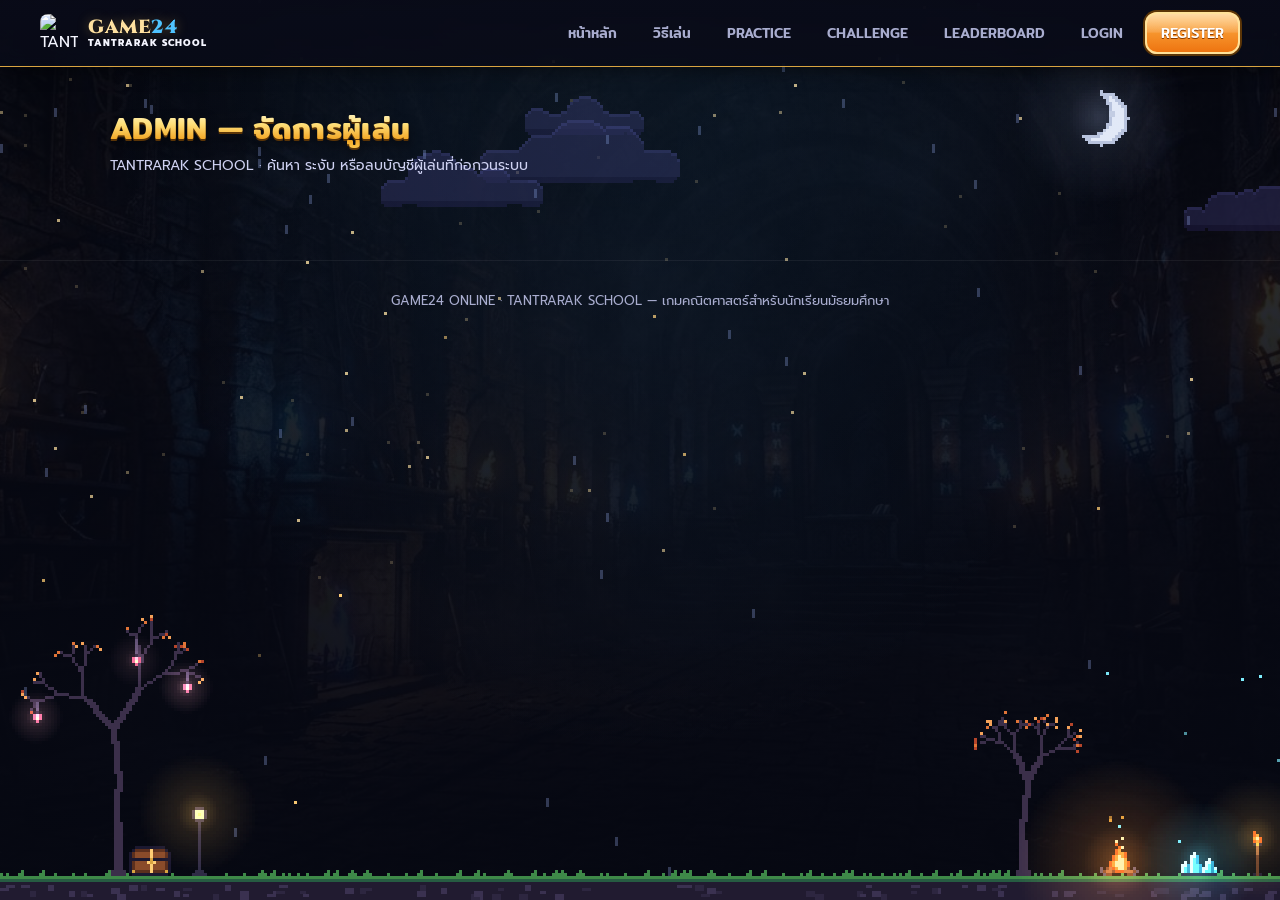
==== admin.html @ 3957d269 "Student sign-in by first name + student ID; close self sign-up - School-issued accounts (bulk-import" ====
<!DOCTYPE html>
<html lang="th">
<head>
<meta charset="UTF-8">
<meta name="viewport" content="width=device-width, initial-scale=1.0, maximum-scale=1.0, user-scalable=no">
<title>ADMIN — GAME24 ONLINE</title>
<meta name="robots" content="noindex, nofollow">
<link rel="icon" type="image/png" href="assets/favicon-32.png?v=3">
<link rel="preconnect" href="https://fonts.googleapis.com">
<link rel="preconnect" href="https://fonts.gstatic.com" crossorigin>
<link rel="stylesheet" href="https://fonts.googleapis.com/css2?family=Cinzel:wght@700;900&family=Mitr:wght@400;500;600&family=Prompt:wght@400;600&display=swap">
<link rel="stylesheet" href="css/style.css?v=2">
<link rel="stylesheet" href="css/responsive.css?v=2">
<link rel="stylesheet" href="css/fantasy.css?v=5">
<link rel="stylesheet" href="css/jewel.css?v=7">
</head>
<body>
  <nav class="site-nav">
    <div class="nav-inner">
      <a href="./" class="brand"><img src="assets/logo-64.png?v=3" alt="TANTRARAK SCHOOL" class="brand-logo"><span class="brand-textstack"><span class="brand-title">GAME<span>24</span></span><span class="brand-subtitle">TANTRARAK SCHOOL</span></span></a>
      <button class="nav-toggle" aria-label="เมนู"><span></span><span></span><span></span></button>
      <ul class="nav-menu">
        <li><a href="./">หน้าหลัก</a></li>
        <li><a href="guide">วิธีเล่น</a></li>
        <li><a href="practice">PRACTICE</a></li>
        <li><a href="challenge">CHALLENGE</a></li>
        <li><a href="ranking">LEADERBOARD</a></li>
        <li><a href="login">LOGIN</a></li>
        <li><a href="register" class="nav-cta">REGISTER</a></li>
      </ul>
    </div>
  </nav>

  <main class="container" style="padding-top:40px; padding-bottom:60px;">
    <h1 class="section-title shimmer-text" style="text-align:left; margin-bottom:4px;">ADMIN — จัดการผู้เล่น</h1>
    <p class="section-sub" style="text-align:left; margin-bottom:24px;">TANTRARAK SCHOOL · ค้นหา ระงับ หรือลบบัญชีผู้เล่นที่ก่อกวนระบบ</p>

    <div id="admin-gate" class="auth-note hidden" style="max-width:520px;"></div>

    <section id="admin-panel" class="panel hidden">
      <div class="season-toolbar">
        <div>
          <span class="admin-count">ซีซันปัจจุบัน: <strong id="season-number">-</strong></span>
          <span class="admin-count" id="season-started" style="margin-left:12px;"></span>
        </div>
        <button id="new-season-btn" class="btn btn-danger btn-sm">🔄 เริ่มซีซันใหม่ (ล้างคะแนน)</button>
      </div>

      <div class="admin-toolbar">
        <input type="text" id="admin-search" placeholder="ค้นหาชื่อผู้เล่น...">
        <span class="admin-count">ทั้งหมด <strong id="admin-count">0</strong> คน</span>
      </div>
      <div id="admin-list" class="admin-list"></div>
    </section>
  </main>

  <div id="profile-modal" class="modal-overlay hidden">
    <div class="modal-box">
      <button id="profile-modal-close" class="modal-close" type="button" aria-label="ปิด">✕</button>

      <div class="field">
        <label for="profile-name-input">ชื่อผู้เล่น</label>
        <div style="display:flex; gap:8px;">
          <input type="text" id="profile-name-input">
          <button id="profile-name-save" class="btn btn-primary btn-sm" type="button">บันทึก</button>
        </div>
      </div>
      <p class="admin-meta" id="profile-modal-meta"></p>

      <h3 class="profile-modal-subhead">สรุปสถิติ (ซีซันนี้)</h3>
      <div class="complete-stats" id="profile-modal-summary"></div>

      <h3 class="profile-modal-subhead">🏅 เหรียญตรา</h3>
      <div class="badges-row" id="profile-modal-badges"></div>

      <h3 class="profile-modal-subhead">🕑 เกมล่าสุด</h3>
      <div class="history-list" id="profile-modal-history"></div>
    </div>
  </div>

  <footer class="site-footer">
    GAME24 ONLINE · TANTRARAK SCHOOL — เกมคณิตศาสตร์สำหรับนักเรียนมัธยมศึกษา
  </footer>

  <script src="https://unpkg.com/@supabase/supabase-js@2"></script>
  <script src="js/supabaseClient.js"></script>
  <script src="js/ui.js"></script>
  <script src="js/auth.js?v=5"></script>
  <script src="js/history.js?v=3"></script>
  <script src="js/admin.js"></script>
  <script>
    UI24.initNav();
    Auth24.renderNavAuthState();

    (async () => {
      const gateEl = document.getElementById('admin-gate');
      const panelEl = document.getElementById('admin-panel');
      const user = await Admin24.guardAdminPage(gateEl, panelEl);
      if (!user) return;

      const listEl = document.getElementById('admin-list');
      const searchEl = document.getElementById('admin-search');
      const countEl = document.getElementById('admin-count');
      const seasonNumberEl = document.getElementById('season-number');
      const seasonStartedEl = document.getElementById('season-started');
      const newSeasonBtn = document.getElementById('new-season-btn');
      let currentRows = [];
      let currentSeason = 1;
      let profileModalUserId = null;

      const profileModal = document.getElementById('profile-modal');
      const profileNameInput = document.getElementById('profile-name-input');
      const profileNameSaveBtn = document.getElementById('profile-name-save');
      const profileModalMeta = document.getElementById('profile-modal-meta');
      const profileModalSummary = document.getElementById('profile-modal-summary');
      const profileModalBadges = document.getElementById('profile-modal-badges');
      const profileModalHistory = document.getElementById('profile-modal-history');

      async function openProfileModal(row) {
        profileModalUserId = row.id;
        profileNameInput.value = row.name;
        const joined = new Date(row.created_at).toLocaleDateString('th-TH');
        profileModalMeta.textContent = `${row.classroom || '-'} · ${row.school} · สมัคร ${joined}`;
        profileModalSummary.innerHTML = '';
        profileModalBadges.innerHTML = '';
        profileModalHistory.innerHTML = '<p class="leaderboard-note">กำลังโหลด...</p>';
        profileModal.classList.remove('hidden');

        const rows = await History24.fetchHistory(row.id, 50);
        History24.renderSummary(profileModalSummary, rows);
        History24.renderBadges(profileModalBadges, History24.computeBadges(rows));
        History24.renderHistory(profileModalHistory, rows);
      }

      function closeProfileModal() {
        profileModal.classList.add('hidden');
        profileModalUserId = null;
      }

      document.getElementById('profile-modal-close').addEventListener('click', closeProfileModal);
      profileModal.addEventListener('click', e => {
        if (e.target === profileModal) closeProfileModal();
      });

      profileNameSaveBtn.addEventListener('click', async () => {
        if (!profileModalUserId) return;
        const result = await Admin24.updateProfileName(profileModalUserId, profileNameInput.value);
        if (result.ok) {
          closeProfileModal();
          refresh();
        } else {
          alert(result.message || 'แก้ไขชื่อไม่สำเร็จ');
        }
      });

      async function refreshSeason() {
        const info = await Admin24.getSeasonInfo();
        currentSeason = info.current_season;
        seasonNumberEl.textContent = currentSeason;
        seasonStartedEl.textContent = info.season_started_at
          ? `เริ่มเมื่อ ${new Date(info.season_started_at).toLocaleDateString('th-TH')}`
          : '';
      }

      newSeasonBtn.addEventListener('click', async () => {
        const confirmed = confirm(
          `ยืนยันเริ่มซีซันใหม่?\nกระดาน Leaderboard และคะแนนสะสมของทุกคนจะรีเซ็ตเป็น 0 ทันที (ประวัติคะแนนซีซันเก่ายังเก็บไว้ในระบบ ไม่ถูกลบ)`
        );
        if (!confirmed) return;
        const ok = await Admin24.startNewSeason(currentSeason);
        if (ok) {
          await refreshSeason();
          alert(`เริ่มซีซัน ${currentSeason + 1} แล้ว`);
        } else {
          alert('เริ่มซีซันใหม่ไม่สำเร็จ');
        }
      });

      refreshSeason();

      async function refresh() {
        currentRows = await Admin24.loadUsers(searchEl.value.trim());
        countEl.textContent = currentRows.length;
        Admin24.renderUsers(listEl, currentRows, {
          onView: row => openProfileModal(row),
          onToggleBan: async row => {
            const ok = await Admin24.toggleBan(row.id, row.is_banned);
            if (ok) refresh();
            else alert('เปลี่ยนสถานะไม่สำเร็จ');
          },
          onDelete: async row => {
            const confirmed = confirm(`ยืนยันลบบัญชี "${row.name}" ถาวร?\nการกระทำนี้ไม่สามารถย้อนกลับได้`);
            if (!confirmed) return;
            const result = await Admin24.deleteUserPermanently(row.id);
            if (result.ok) refresh();
            else alert(result.message || 'ลบไม่สำเร็จ');
          }
        }, user.id);
      }

      let debounceId;
      searchEl.addEventListener('input', () => {
        clearTimeout(debounceId);
        debounceId = setTimeout(refresh, 250);
      });

      refresh();
    })();
  </script>
  <script src="js/pixel-fx.js?v=2" defer></script>
</body>
</html>
---- css/style.css ----
/* style.css — global styles, nav, home page, shared components */
:root {
  --bg: #0f1226;
  --bg-soft: #161a3a;
  --surface: #1d2148;
  --surface-2: #262b5c;
  --primary: #7c5cff;
  --primary-2: #4fd1ff;
  --accent: #ffb347;
  --success: #35d68a;
  --danger: #ff5c7a;
  --text: #f4f5ff;
  --text-dim: #a9adcf;
  --radius: 16px;
  --radius-sm: 10px;
  --shadow: 0 10px 30px rgba(0, 0, 0, 0.35);
  --font: 'Segoe UI', Tahoma, 'Leelawadee UI', Arial, sans-serif;
}

* {
  margin: 0;
  padding: 0;
  box-sizing: border-box;
}

html, body {
  min-height: 100%;
}

body {
  font-family: var(--font);
  background: radial-gradient(circle at top, var(--bg-soft), var(--bg) 65%);
  color: var(--text);
  line-height: 1.5;
}

a {
  color: inherit;
  text-decoration: none;
}

.hidden {
  display: none !important;
}

.container {
  max-width: 1100px;
  margin: 0 auto;
  padding: 0 20px;
}

/* ---------- Nav ---------- */
.site-nav {
  position: sticky;
  top: 0;
  z-index: 50;
  background: rgba(15, 18, 38, 0.85);
  backdrop-filter: blur(10px);
  border-bottom: 1px solid rgba(255, 255, 255, 0.06);
}

.nav-inner {
  max-width: 1240px;
  margin: 0 auto;
  padding: 14px 20px;
  display: flex;
  align-items: center;
  justify-content: space-between;
  flex-wrap: wrap;
  row-gap: 8px;
}

.brand {
  display: flex;
  align-items: center;
  gap: 10px;
}

.brand-logo {
  width: 38px;
  height: 38px;
  border-radius: 8px;
  flex-shrink: 0;
}

.brand-textstack {
  display: flex;
  flex-direction: column;
  line-height: 1.15;
}

.brand-title {
  font-size: 19px;
  font-weight: 900;
  letter-spacing: 0.5px;
  color: var(--primary-2);
}

.brand-title span {
  color: var(--accent);
}

.brand-subtitle {
  font-size: 9.5px;
  font-weight: 800;
  letter-spacing: 1px;
  color: var(--text);
  white-space: nowrap;
}

.nav-toggle {
  display: none;
  flex-direction: column;
  justify-content: center;
  align-items: center;
  gap: 5px;
  background: none;
  border: none;
  cursor: pointer;
  padding: 10px;
  min-width: 44px;
  min-height: 44px;
}

.nav-toggle span {
  width: 24px;
  height: 2px;
  background: var(--text);
  border-radius: 2px;
  transition: transform 0.2s, opacity 0.2s;
}

.nav-menu {
  display: flex;
  align-items: center;
  flex-wrap: wrap;
  gap: 8px;
  list-style: none;
}

.nav-menu a {
  padding: 8px 14px;
  border-radius: var(--radius-sm);
  font-weight: 600;
  font-size: 14px;
  color: var(--text-dim);
  white-space: nowrap;
  transition: background 0.15s, color 0.15s;
}

.nav-menu a:hover,
.nav-menu a.active {
  background: var(--surface-2);
  color: var(--text);
}

.nav-menu a.nav-cta {
  background: linear-gradient(90deg, var(--primary), var(--primary-2));
  color: #0f1226;
}

/* ---------- Buttons ---------- */
.btn {
  display: inline-flex;
  align-items: center;
  justify-content: center;
  gap: 8px;
  padding: 12px 26px;
  font-size: 15px;
  font-weight: 700;
  border: none;
  border-radius: 999px;
  cursor: pointer;
  transition: transform 0.12s ease, box-shadow 0.12s ease, opacity 0.12s ease;
}

.btn:active {
  transform: scale(0.96);
}

.btn:disabled {
  opacity: 0.4;
  cursor: not-allowed;
  transform: none;
}

.btn-primary {
  background: linear-gradient(90deg, var(--primary), var(--primary-2));
  color: #0f1226;
  box-shadow: 0 8px 20px rgba(124, 92, 255, 0.35);
}

.btn-primary:hover:not(:disabled) {
  box-shadow: 0 10px 26px rgba(124, 92, 255, 0.5);
}

.btn-outline {
  background: transparent;
  border: 2px solid var(--surface-2);
  color: var(--text);
}

.btn-outline:hover:not(:disabled) {
  border-color: var(--primary);
}

.btn-ghost {
  background: var(--surface);
  color: var(--text);
}

.btn-danger {
  background: linear-gradient(90deg, #ff5c7a, #ff8a5c);
  color: #1a0b10;
}

/* ---------- Home hero ---------- */
.hero {
  text-align: center;
  padding: 70px 20px 40px;
}

.hero-badge {
  display: inline-block;
  padding: 6px 16px;
  border-radius: 999px;
  background: var(--surface);
  color: var(--primary-2);
  font-weight: 700;
  font-size: 13px;
  letter-spacing: 1px;
  margin-bottom: 18px;
}

.hero h1 {
  font-size: clamp(36px, 7vw, 64px);
  font-weight: 900;
  line-height: 1.1;
  margin-bottom: 14px;
}

.hero h1 .accent {
  background: linear-gradient(90deg, var(--primary-2), var(--accent));
  -webkit-background-clip: text;
  background-clip: text;
  color: transparent;
}

.hero p {
  color: var(--text-dim);
  font-size: clamp(15px, 2.4vw, 18px);
  max-width: 560px;
  margin: 0 auto 30px;
}

#school-name {
  color: var(--primary-2);
  font-weight: 800;
  letter-spacing: 1px;
  font-size: 15px;
  margin-bottom: 4px;
}

.score-card {
  max-width: 480px;
  margin: 0 auto 40px;
  background: var(--surface);
  border: 1px solid rgba(124, 92, 255, 0.3);
  border-radius: var(--radius);
  padding: 20px 24px;
  box-shadow: var(--shadow);
}

.score-card-header {
  display: flex;
  align-items: center;
  justify-content: space-between;
  font-weight: 700;
  font-size: 14px;
  margin-bottom: 16px;
}

.score-card-season {
  font-size: 11px;
  font-weight: 800;
  letter-spacing: 0.5px;
  color: var(--primary-2);
  background: rgba(124, 92, 255, 0.15);
  padding: 4px 10px;
  border-radius: 999px;
}

.score-card-stats {
  display: grid;
  grid-template-columns: repeat(3, 1fr);
  gap: 10px;
}

.score-card-stat {
  background: var(--bg-soft);
  border-radius: var(--radius-sm);
  padding: 12px 6px;
  text-align: center;
}

.scs-value {
  display: block;
  font-size: 20px;
  font-weight: 900;
  color: var(--accent);
}

.scs-label {
  display: block;
  font-size: 10px;
  color: var(--text-dim);
  margin-top: 4px;
}

.hero-actions {
  display: flex;
  gap: 14px;
  justify-content: center;
  flex-wrap: wrap;
}

/* ---------- Mode cards ---------- */
.mode-grid {
  display: grid;
  grid-template-columns: repeat(2, 1fr);
  gap: 20px;
  padding: 20px 0 60px;
}

.mode-card {
  background: var(--surface);
  border-radius: var(--radius);
  padding: 28px;
  box-shadow: var(--shadow);
  border: 1px solid rgba(255, 255, 255, 0.05);
  transition: transform 0.15s ease, border-color 0.15s ease;
  display: flex;
  flex-direction: column;
  gap: 10px;
}

.mode-card:hover {
  transform: translateY(-4px);
  border-color: var(--primary);
}

.mode-card .icon {
  font-size: 34px;
}

.mode-card h3 {
  font-size: 22px;
}

.mode-card p {
  color: var(--text-dim);
  font-size: 14px;
  flex-grow: 1;
}

/* ---------- Section titles ---------- */
/* ---------- Shimmer heading effect ---------- */
.shimmer-text {
  background: linear-gradient(
    100deg,
    var(--text) 30%,
    var(--primary-2) 45%,
    var(--accent) 50%,
    var(--primary-2) 55%,
    var(--text) 70%
  );
  background-size: 250% auto;
  -webkit-background-clip: text;
  background-clip: text;
  color: transparent;
  animation: shimmer-sweep-kf 4.5s linear infinite;
}

@keyframes shimmer-sweep-kf {
  to { background-position: -250% center; }
}

@media (prefers-reduced-motion: reduce) {
  .shimmer-text {
    animation: none;
    background: none;
    -webkit-text-fill-color: currentColor;
    color: var(--text);
  }
}

.section-title {
  font-size: clamp(22px, 4vw, 30px);
  font-weight: 800;
  text-align: center;
  margin-bottom: 6px;
}

.section-sub {
  text-align: center;
  color: var(--text-dim);
  margin-bottom: 30px;
  font-size: 14px;
}

/* ---------- Features strip ---------- */
.feature-grid {
  display: grid;
  grid-template-columns: repeat(4, 1fr);
  gap: 16px;
  padding-bottom: 60px;
}

.feature-item {
  background: var(--surface);
  border-radius: var(--radius-sm);
  padding: 20px;
  text-align: center;
  border: 1px solid rgba(255, 255, 255, 0.05);
}

.feature-item .icon {
  font-size: 26px;
  margin-bottom: 8px;
}

.feature-item h4 {
  font-size: 15px;
  margin-bottom: 4px;
}

.feature-item p {
  font-size: 12px;
  color: var(--text-dim);
}

/* ---------- Footer ---------- */
.site-footer {
  text-align: center;
  padding: 30px 20px;
  color: var(--text-dim);
  font-size: 13px;
  border-top: 1px solid rgba(255, 255, 255, 0.06);
}

/* ---------- Auth gate (login-first home screen) ---------- */
.auth-gate-overlay {
  position: fixed;
  inset: 0;
  display: flex;
  align-items: center;
  justify-content: center;
  background: var(--bg);
  z-index: 100;
}

.auth-gate-spinner {
  width: 36px;
  height: 36px;
  border-radius: 50%;
  border: 3px solid var(--surface-2);
  border-top-color: var(--primary);
  animation: gate-spin 0.7s linear infinite;
}

@keyframes gate-spin {
  to { transform: rotate(360deg); }
}

.gate-wrap {
  min-height: 100vh;
  display: flex;
  align-items: center;
  justify-content: center;
  padding: 24px 16px;
}

.gate-card {
  width: 100%;
  max-width: 380px;
  background: var(--surface);
  border-radius: var(--radius);
  padding: 32px 26px;
  box-shadow: var(--shadow);
  text-align: center;
}

.gate-logo-img {
  width: 76px;
  height: 76px;
  margin: 0 auto 12px;
  display: block;
  border-radius: 16px;
}

.gate-logo {
  font-size: 30px;
  font-weight: 900;
  letter-spacing: 0.5px;
  color: var(--text);
}

.gate-logo .accent {
  background: linear-gradient(90deg, var(--primary-2), var(--accent));
  -webkit-background-clip: text;
  background-clip: text;
  color: transparent;
}

.gate-school {
  color: var(--primary-2);
  font-weight: 700;
  font-size: 13px;
  letter-spacing: 1px;
  margin-top: 4px;
}

.gate-sub {
  color: var(--text-dim);
  font-size: 13px;
  margin: 6px 0 22px;
}

.gate-card .field {
  text-align: left;
}

/* ---------- Auth forms ---------- */
.auth-wrap {
  max-width: 420px;
  margin: 60px auto;
  background: var(--surface);
  border-radius: var(--radius);
  padding: 34px;
  box-shadow: var(--shadow);
}

.auth-wrap h2 {
  font-size: 26px;
  margin-bottom: 6px;
  text-align: center;
}

.auth-wrap .auth-sub {
  text-align: center;
  color: var(--text-dim);
  font-size: 13px;
  margin-bottom: 24px;
}

.field {
  margin-bottom: 16px;
}

.field label {
  display: block;
  font-size: 13px;
  font-weight: 600;
  color: var(--text-dim);
  margin-bottom: 6px;
}

.field input,
.field select {
  width: 100%;
  padding: 13px 14px;
  border-radius: var(--radius-sm);
  border: 1px solid var(--surface-2);
  background: var(--bg-soft);
  color: var(--text);
  font-size: 16px; /* 16px+ stops iOS Safari auto-zooming the page on focus */
}

.field input:focus,
.field select:focus {
  outline: none;
  border-color: var(--primary);
}

.auth-note {
  margin-top: 18px;
  padding: 12px 14px;
  border-radius: var(--radius-sm);
  background: rgba(124, 92, 255, 0.12);
  color: var(--primary-2);
  font-size: 12.5px;
  text-align: center;
}

.auth-switch {
  text-align: center;
  margin-top: 16px;
  font-size: 13px;
  color: var(--text-dim);
}

.auth-switch a {
  color: var(--primary-2);
  font-weight: 700;
}

.auth-note-error {
  background: rgba(255, 92, 122, 0.14);
  color: var(--danger);
}

/* ---------- Admin ---------- */
.btn-sm {
  padding: 8px 16px;
  font-size: 13px;
}

.season-toolbar {
  display: flex;
  align-items: center;
  justify-content: space-between;
  gap: 14px;
  flex-wrap: wrap;
  margin-bottom: 18px;
  padding-bottom: 18px;
  border-bottom: 1px solid rgba(255, 255, 255, 0.08);
}

.admin-toolbar {
  display: flex;
  align-items: center;
  justify-content: space-between;
  gap: 14px;
  margin-bottom: 20px;
  flex-wrap: wrap;
}

.admin-toolbar input {
  flex: 1;
  min-width: 220px;
  padding: 13px 14px;
  border-radius: var(--radius-sm);
  border: 1px solid var(--surface-2);
  background: var(--bg-soft);
  color: var(--text);
  font-size: 16px;
}

.admin-toolbar input:focus {
  outline: none;
  border-color: var(--primary);
}

.admin-count {
  font-size: 13px;
  color: var(--text-dim);
  white-space: nowrap;
}

.admin-count strong {
  color: var(--text);
}

.admin-list {
  display: flex;
  flex-direction: column;
  gap: 10px;
}

.admin-row {
  display: flex;
  align-items: center;
  justify-content: space-between;
  gap: 16px;
  background: var(--bg-soft);
  border-radius: var(--radius-sm);
  padding: 14px 18px;
  border: 1px solid rgba(255, 255, 255, 0.05);
  flex-wrap: wrap;
}

.admin-row.banned {
  border-color: rgba(255, 92, 122, 0.4);
  background: rgba(255, 92, 122, 0.06);
}

.admin-name {
  font-weight: 700;
  font-size: 15px;
  display: flex;
  align-items: center;
  gap: 8px;
}

.admin-meta {
  font-size: 12px;
  color: var(--text-dim);
  margin-top: 4px;
}

.admin-actions {
  display: flex;
  gap: 8px;
  flex-wrap: wrap;
}

.tag {
  font-size: 10px;
  font-weight: 800;
  padding: 3px 8px;
  border-radius: 999px;
  letter-spacing: 0.5px;
}

.tag-admin {
  background: rgba(124, 92, 255, 0.2);
  color: var(--primary-2);
}

.tag-banned {
  background: rgba(255, 92, 122, 0.2);
  color: var(--danger);
}

.admin-empty {
  text-align: center;
  color: var(--text-dim);
  padding: 30px 0;
}

/* ---------- Leaderboard ---------- */
.leaderboard-wrap {
  max-width: 780px;
  margin: 0 auto;
  padding-bottom: 60px;
}

.leaderboard-filters {
  display: flex;
  gap: 10px;
  justify-content: center;
  margin-bottom: 24px;
  flex-wrap: wrap;
}

.leaderboard-filters select,
.leaderboard-filters input {
  padding: 11px 14px;
  border-radius: var(--radius-sm);
  border: 1px solid var(--surface-2);
  background: var(--surface);
  color: var(--text);
  font-size: 16px;
}

.leaderboard-filters input {
  min-width: 200px;
}

.leaderboard-filters input:focus {
  outline: none;
  border-color: var(--primary);
}

.live-indicator {
  display: flex;
  align-items: center;
  justify-content: center;
  gap: 7px;
  font-size: 11.5px;
  color: var(--text-dim);
  margin-bottom: 16px;
}

.live-dot {
  width: 7px;
  height: 7px;
  border-radius: 50%;
  background: var(--success);
  animation: live-dot-pulse-kf 1.6s ease-in-out infinite;
}

@keyframes live-dot-pulse-kf {
  0%, 100% { opacity: 1; box-shadow: 0 0 0 0 rgba(53, 214, 138, 0.5); }
  50% { opacity: 0.6; box-shadow: 0 0 0 4px rgba(53, 214, 138, 0); }
}

@media (prefers-reduced-motion: reduce) {
  .live-dot { animation: none; }
}

.leaderboard-list {
  display: flex;
  flex-direction: column;
  gap: 10px;
  transition: opacity 0.15s ease;
}

.leaderboard-list.leaderboard-fading {
  opacity: 0;
}

.rank-row {
  display: grid;
  grid-template-columns: 50px 1fr auto;
  align-items: center;
  gap: 14px;
  background: var(--surface);
  border-radius: var(--radius-sm);
  padding: 14px 18px;
  border: 1px solid rgba(255, 255, 255, 0.05);
  transition: transform 0.15s ease, border-color 0.15s ease;
}

.rank-row:hover {
  transform: translateY(-2px) translateX(2px);
  border-color: rgba(124, 92, 255, 0.35);
}

.rank-row.rank-enter {
  animation: rank-enter-kf 0.45s ease both;
}

@keyframes rank-enter-kf {
  from { opacity: 0; transform: translateY(14px); }
  to { opacity: 1; transform: translateY(0); }
}

.rank-row .rank {
  font-weight: 900;
  font-size: 18px;
  color: var(--text-dim);
  text-align: center;
}

.rank-row.top-1 .rank { color: #ffd447; }
.rank-row.top-2 .rank { color: #d6d6e6; }
.rank-row.top-3 .rank { color: #e0a06b; }

.rank-row.top-1 {
  border-color: rgba(255, 212, 71, 0.5);
  box-shadow: 0 0 0 1px rgba(255, 212, 71, 0.2);
  animation: rank-enter-kf 0.45s ease both, top1-glow-kf 2.4s ease-in-out 0.5s infinite;
}

@keyframes top1-glow-kf {
  0%, 100% { box-shadow: 0 0 0 1px rgba(255, 212, 71, 0.2); }
  50% { box-shadow: 0 0 0 1px rgba(255, 212, 71, 0.45), 0 0 16px rgba(255, 212, 71, 0.25); }
}

@media (prefers-reduced-motion: reduce) {
  .rank-row.rank-enter,
  .rank-row.top-1 {
    animation: none;
  }
}

.rank-name {
  font-weight: 700;
  font-size: 15px;
}

.rank-class {
  font-size: 12px;
  color: var(--text-dim);
}

.rank-score {
  font-weight: 800;
  font-size: 17px;
  color: var(--primary-2);
}

/* ---------- Modal (admin profile viewer) ---------- */
.modal-overlay {
  position: fixed;
  inset: 0;
  background: rgba(6, 8, 20, 0.72);
  display: flex;
  align-items: center;
  justify-content: center;
  padding: 20px;
  z-index: 200;
}

.modal-box {
  position: relative;
  width: 100%;
  max-width: 520px;
  max-height: 85vh;
  overflow-y: auto;
  background: var(--surface);
  border-radius: var(--radius);
  padding: 28px 24px 24px;
  box-shadow: var(--shadow);
}

.modal-close {
  position: absolute;
  top: 14px;
  right: 14px;
  width: 32px;
  height: 32px;
  border-radius: 50%;
  border: none;
  background: var(--bg-soft);
  color: var(--text);
  font-size: 15px;
  cursor: pointer;
}

.modal-close:hover {
  background: var(--surface-2);
}

.profile-modal-subhead {
  font-size: 14px;
  color: var(--primary-2);
  margin-bottom: 10px;
}

/* ---------- Badges & history ---------- */
.badges-row {
  display: flex;
  flex-wrap: wrap;
  gap: 10px;
}

.badge-chip {
  display: flex;
  align-items: center;
  gap: 10px;
  background: var(--bg-soft);
  border: 1px solid rgba(255, 212, 71, 0.3);
  border-radius: 999px;
  padding: 6px 16px 6px 6px;
  font-size: 13px;
  font-weight: 700;
}

.badge-icon {
  font-size: 18px;
}

.badge-icon-img {
  width: 34px;
  height: 34px;
  border-radius: 50%;
  display: block;
  flex-shrink: 0;
}

.history-list {
  display: flex;
  flex-direction: column;
  gap: 8px;
}

.history-row {
  display: flex;
  align-items: center;
  gap: 16px;
  background: var(--bg-soft);
  border-radius: var(--radius-sm);
  padding: 12px 16px;
}

.history-score {
  font-size: 20px;
  font-weight: 900;
  color: var(--primary-2);
  min-width: 70px;
}

.history-meta {
  font-size: 12.5px;
  color: var(--text-dim);
  line-height: 1.6;
}

.history-date {
  font-size: 11px;
  opacity: 0.8;
}

.leaderboard-note {
  text-align: center;
  color: var(--text-dim);
  font-size: 12.5px;
  margin-top: 20px;
}
---- css/fantasy.css ----
/* fantasy.css — ornate fantasy-RPG theme layer, loaded after style.css/game.css.
   Restyles the existing components in place (same class names) rather than
   replacing them, so every page picks this up automatically. Character/frame
   art is added incrementally as more assets arrive — see .mascot-lion below;
   pages without an asset yet just keep the CSS-only ornate look. */

:root {
  --bg: #090c1a;
  --bg-soft: #10142c;
  --surface: rgba(24, 29, 58, 0.82);
  --surface-2: rgba(35, 41, 78, 0.9);
  --primary: #6f8cff;
  --primary-2: #4fc3ff;
  --accent: #ffc857;
  --gold-deep: #d9a441;
  --gold-bright: #ffe1a0;
  --gem-blue: #4fc3ff;
  --font-display: 'Cinzel', var(--font);
}

/* ---------- Fantasy background, fixed behind every page ---------- */
body {
  position: relative;
  background: var(--bg);
}

body::before {
  content: '';
  position: fixed;
  inset: 0;
  z-index: -2;
  background-image:
    linear-gradient(180deg, rgba(6, 8, 18, 0.78), rgba(6, 8, 18, 0.92) 55%, rgba(6, 8, 18, 0.98)),
    url('../assets/bg-fantasy-main.jpg');
  background-size: cover;
  background-position: center;
  background-repeat: no-repeat;
  background-attachment: fixed;
}

body::after {
  content: '';
  position: fixed;
  inset: 0;
  z-index: -1;
  background: radial-gradient(ellipse at 50% 0%, rgba(79, 195, 255, 0.08), transparent 60%);
  pointer-events: none;
}

/* ---------- Display font on headings ---------- */
h1, h2, h3,
.brand-title,
.hero h1,
.section-title,
.gate-logo,
.panel h2,
.stat-label,
.lv-name,
.cs-label,
.level-tag,
.badge-chip {
  font-family: var(--font-display);
  letter-spacing: 0.5px;
}

/* ---------- Gem-frame border utility ----------
   Used on cards, panels, buttons: a slim gold/sapphire gradient ring
   standing in for the illustrated gem-corner frame until that asset
   is dropped in — swap the gradient stops for a border-image later
   without touching the layout. */
.gem-frame,
.panel,
.mode-card,
.score-card,
.auth-wrap,
.gate-card,
.rank-row,
.admin-row,
.modal-box,
.stat-chip,
.complete-stat,
.level-btn,
.number-card,
.badge-chip,
.history-row,
.guide-mode-card,
.guide-level-row,
.guide-num {
  position: relative;
  border: 1px solid transparent;
  background-image:
    linear-gradient(var(--surface), var(--surface)),
    linear-gradient(135deg, var(--gold-bright), var(--gem-blue) 45%, var(--gold-deep) 75%, var(--gold-bright));
  background-origin: border-box;
  background-clip: padding-box, border-box;
}

.mode-card,
.panel,
.auth-wrap,
.gate-card,
.modal-box {
  box-shadow: 0 14px 40px rgba(0, 0, 0, 0.55), 0 0 0 1px rgba(217, 164, 65, 0.15);
}

.panel, .mode-card, .gate-card {
  overflow: visible;
}

/* ---------- Nav: ornate banner ---------- */
.site-nav {
  background: linear-gradient(180deg, rgba(9, 11, 24, 0.94), rgba(9, 11, 24, 0.86));
  border-bottom: none;
  box-shadow: 0 1px 0 var(--gold-deep), 0 4px 18px rgba(0, 0, 0, 0.45);
}

.brand-title {
  color: var(--gold-bright);
  text-shadow: 0 0 12px rgba(255, 200, 87, 0.35);
}

.brand-title span {
  color: var(--gem-blue);
}

.nav-menu a.active,
.nav-menu a:hover {
  background: rgba(217, 164, 65, 0.14);
  color: var(--gold-bright);
}

.nav-menu a.nav-cta {
  background: linear-gradient(90deg, var(--gold-deep), var(--gold-bright));
  color: #241705;
  box-shadow: 0 0 14px rgba(255, 200, 87, 0.3);
}

/* ---------- Buttons: gold/sapphire gem style ---------- */
.btn-primary {
  background: linear-gradient(90deg, var(--gold-deep), var(--gold-bright));
  color: #241705;
  box-shadow: 0 8px 20px rgba(217, 164, 65, 0.35), inset 0 0 0 1px rgba(255, 255, 255, 0.35);
}

.btn-primary:hover:not(:disabled) {
  box-shadow: 0 10px 26px rgba(217, 164, 65, 0.5), inset 0 0 0 1px rgba(255, 255, 255, 0.45);
}

.btn-outline {
  background: rgba(24, 29, 58, 0.6);
  border: 2px solid var(--gold-deep);
  color: var(--gold-bright);
}

.btn-outline:hover:not(:disabled) {
  border-color: var(--gold-bright);
  box-shadow: 0 0 14px rgba(255, 200, 87, 0.25);
}

/* Three explicit layers (tint, solid surface, border gradient) with matching
   background-clip — the 2-layer version left the padding-box area showing
   almost-transparent tint straight over the border gradient underneath it,
   which read as one solid bright block instead of a tinted dark card. */
.level-btn.selected {
  border-color: var(--gem-blue);
  color: var(--gem-blue);
  background-image:
    linear-gradient(rgba(79, 195, 255, 0.25), rgba(79, 195, 255, 0.25)),
    linear-gradient(var(--surface), var(--surface)),
    linear-gradient(135deg, var(--gold-bright), var(--gem-blue) 45%, var(--gold-deep) 75%, var(--gold-bright));
  background-origin: border-box;
  background-clip: padding-box, padding-box, border-box;
}

.rank-row.top-1 {
  background-image:
    linear-gradient(rgba(255, 212, 71, 0.14), rgba(255, 212, 71, 0.14)),
    linear-gradient(var(--surface), var(--surface)),
    linear-gradient(135deg, var(--gold-bright), var(--gem-blue) 45%, var(--gold-deep) 75%, var(--gold-bright));
  background-origin: border-box;
  background-clip: padding-box, padding-box, border-box;
}

/* ---------- Section emblem icons ---------- */
.page-icon {
  display: block;
  width: 68px;
  height: 68px;
  margin: 0 auto 12px;
  filter: drop-shadow(0 8px 14px rgba(0, 0, 0, 0.55));
}

.mode-card .icon img,
.guide-mode-card .icon img {
  width: 44px;
  height: 44px;
  filter: drop-shadow(0 6px 10px rgba(0, 0, 0, 0.5));
}

.guide-badge-list {
  padding-left: 0 !important;
}

.guide-badge-list li {
  display: flex;
  align-items: center;
  gap: 10px;
  list-style: none;
  margin-bottom: 6px;
}

.guide-badge-list img {
  width: 28px;
  height: 28px;
  flex-shrink: 0;
}

.heading-flanked {
  display: flex;
  align-items: center;
  justify-content: center;
  gap: 10px;
  flex-wrap: wrap;
  font-size: clamp(26px, 5.5vw, 52px) !important;
}

.page-icon-inline {
  width: clamp(22px, 4vw, 44px);
  height: clamp(22px, 4vw, 44px);
  flex-shrink: 0;
  filter: drop-shadow(0 6px 10px rgba(0, 0, 0, 0.5));
}
---- css/jewel.css ----
/* jewel.css — glossy "jewel + gold trim" game-UI skin, loaded last (after fantasy.css).
   Pure CSS plus one tiny inline SVG for the gold scrollwork, so it adds no
   image downloads. Restyles existing class names in place:
   - framed boxes (.panel, .mode-card, ...) get a thick gold rim, a glossy
     jewel-tone body and a gem set in gold scrollwork on the top edge;
     the gem colour comes from --gem / --gem-dark so variants are one line
   - buttons become glossy candy bars with a gold rim
   - headings get gold gradient lettering; Thai text uses Mitr / Prompt */

/* Mitr/Prompt draw + − × ÷ at lowercase size, which made operators hard to
   read — borrow those few glyphs from a system font via unicode-range. */
@font-face {
  font-family: 'Sym24';
  src: local('Segoe UI Semibold'), local('Segoe UI'), local('Roboto'), local('Helvetica Neue'), local('Arial');
  unicode-range: U+002B, U+002D, U+00D7, U+00F7, U+2212;
  font-weight: 100 900;
}

:root {
  --font: 'Sym24', 'Prompt', 'Segoe UI', Tahoma, 'Leelawadee UI', Arial, sans-serif;
  --font-display: 'Sym24', 'Mitr', 'Prompt', 'Leelawadee UI', sans-serif;
  --gold-hi: #fff3bf;
  --gold: #f6c544;
  --gold-lo: #b9780f;
  --gold-edge: #5b3507;
  --jewel-1: #3d2c86;
  --jewel-2: #1c1a4f;
  --gem: #ff4f9a;
  --gem-dark: #8a0f4a;
  --gold-rim: linear-gradient(180deg, var(--gold-hi), var(--gold) 35%, var(--gold-lo) 72%, #f9dc84);
  /* soft top sheen for big boxes (no hard edge — it looked like a seam on tall panels) */
  --gloss: linear-gradient(180deg, rgba(255, 255, 255, 0.14), rgba(255, 255, 255, 0) 120px);
}

body {
  font-family: var(--font);
}

/* Latin logo wordmarks keep the engraved Cinzel look */
.brand-title,
.gate-logo {
  font-family: 'Cinzel', var(--font-display);
}

/* ---------- Big framed boxes ---------- */
.panel,
.mode-card,
.gate-card,
.auth-wrap,
.modal-box,
.score-card,
.guide-mode-card,
#game-panel {
  position: relative;
  border: 3px solid transparent;
  border-radius: 20px;
  background-image:
    var(--gloss),
    linear-gradient(165deg, var(--jewel-1), var(--jewel-2)),
    var(--gold-rim);
  background-origin: border-box;
  background-clip: padding-box, padding-box, border-box;
  box-shadow:
    0 0 0 2px var(--gold-edge),
    inset 0 2px 0 rgba(255, 255, 255, 0.18),
    inset 0 -10px 24px rgba(0, 0, 0, 0.35),
    0 18px 40px rgba(0, 0, 0, 0.55);
}

/* gold scrollwork on the top edge ... */
.panel::before,
.mode-card::before,
.gate-card::before,
.auth-wrap::before,
.modal-box::before,
.score-card::before,
.guide-mode-card::before,
#game-panel::before {
  content: '';
  position: absolute;
  top: -16px;
  left: 50%;
  width: 128px;
  height: 28px;
  transform: translateX(-50%);
  pointer-events: none;
  background: url("data:image/svg+xml,%3Csvg xmlns='http://www.w3.org/2000/svg' viewBox='0 0 140 30'%3E%3Cdefs%3E%3ClinearGradient id='g' x1='0' y1='0' x2='0' y2='1'%3E%3Cstop offset='0' stop-color='%23fff3bf'/%3E%3Cstop offset='.45' stop-color='%23f6c544'/%3E%3Cstop offset='1' stop-color='%23a86a12'/%3E%3C/linearGradient%3E%3C/defs%3E%3Cg fill='url(%23g)' stroke='%235b3507' stroke-width='1.3' stroke-linejoin='round'%3E%3Cpath d='M54 17C42 6 25 7 17 14c-5 4-3 11 3 10 5-1 5-7 0-7 9-6 22-4 34 6z'/%3E%3Cpath d='M86 17c12-11 29-10 37-3 5 4 3 11-3 10-5-1-5-7 0-7-9-6-22-4-34 6z'/%3E%3Cellipse cx='70' cy='15' rx='20' ry='13'/%3E%3C/g%3E%3C/svg%3E") center / contain no-repeat;
  filter: drop-shadow(0 3px 3px rgba(0, 0, 0, 0.45));
}

/* ... with a faceted gem set in the middle */
.panel::after,
.mode-card::after,
.gate-card::after,
.auth-wrap::after,
.modal-box::after,
.score-card::after,
.guide-mode-card::after,
#game-panel::after {
  content: '';
  position: absolute;
  top: -9px;
  left: 50%;
  width: 24px;
  height: 15px;
  transform: translateX(-50%);
  border-radius: 50%;
  pointer-events: none;
  background:
    radial-gradient(ellipse at 34% 30%, #fff 0 9%, rgba(255, 255, 255, 0) 24%),
    radial-gradient(ellipse at 50% 60%, var(--gem) 0 40%, var(--gem-dark) 100%);
  box-shadow: inset 0 -2px 3px rgba(0, 0, 0, 0.35), 0 0 8px var(--gem);
}

/* colour variants: practice = sapphire, challenge = ruby */
.mode-card:nth-child(1),
.guide-mode-card:nth-child(1) {
  --jewel-1: #1f4f9a;
  --jewel-2: #13265a;
  --gem: #4fe3ff;
  --gem-dark: #0d6c9c;
}

.mode-card:nth-child(2),
.guide-mode-card:nth-child(2) {
  --jewel-1: #7a1f55;
  --jewel-2: #33103a;
  --gem: #ff5c6c;
  --gem-dark: #8a0f22;
}

.score-card {
  --gem: #5dff9a;
  --gem-dark: #0f7a3e;
}

.mode-card:hover {
  transform: translateY(-4px);
  box-shadow:
    0 0 0 2px var(--gold-edge),
    0 0 22px rgba(255, 212, 90, 0.35),
    inset 0 2px 0 rgba(255, 255, 255, 0.18),
    inset 0 -10px 24px rgba(0, 0, 0, 0.35),
    0 22px 44px rgba(0, 0, 0, 0.6);
}

/* panels in the guide stack closely — give the gem room */
.guide-section,
.panel + .panel {
  margin-top: 30px;
}

/* ---------- Small framed rows / chips: thin gold rim, no gem ---------- */
.rank-row,
.admin-row,
.history-row,
.stat-chip,
.complete-stat,
.badge-chip,
.guide-level-row,
.guide-num {
  border: 2px solid transparent;
  background-image:
    var(--gloss),
    linear-gradient(165deg, rgba(61, 44, 134, 0.92), rgba(28, 26, 79, 0.92)),
    var(--gold-rim);
  background-origin: border-box;
  background-clip: padding-box, padding-box, border-box;
  box-shadow: 0 0 0 1px var(--gold-edge), 0 6px 14px rgba(0, 0, 0, 0.35);
}

.rank-row.top-1 {
  background-image:
    var(--gloss),
    linear-gradient(165deg, rgba(150, 100, 20, 0.95), rgba(70, 40, 10, 0.95)),
    var(--gold-rim);
  box-shadow: 0 0 0 1px var(--gold-edge), 0 0 16px rgba(255, 212, 90, 0.35);
}

/* ---------- Headings: gold lettering ---------- */
h1, h2, h3, h4,
.section-title,
.panel h2,
.auth-wrap h2,
.mode-card h3,
.guide-section h2,
.guide-mode-card h3 {
  font-family: var(--font-display);
  font-weight: 600;
  letter-spacing: 0.3px;
}

.section-title,
.panel h2,
.auth-wrap h2,
.modal-box h2,
.mode-card h3,
.guide-mode-card h3,
.guide-section h2,
.hero h1 {
  background: linear-gradient(180deg, #fffbe6 0%, #ffe07a 40%, #f2a524 75%, #ffd45a 100%);
  -webkit-background-clip: text;
  background-clip: text;
  color: transparent;
  filter: drop-shadow(0 2px 0 var(--gold-edge)) drop-shadow(0 4px 6px rgba(0, 0, 0, 0.5));
}

/* shimmer headings: gold base with a white sheen sweeping across */
.shimmer-text,
h1.shimmer-text,
h2.shimmer-text {
  background:
    linear-gradient(100deg, rgba(255, 255, 255, 0) 40%, rgba(255, 255, 255, 0.9) 50%, rgba(255, 255, 255, 0) 60%) 0 0 / 250% 100% no-repeat,
    linear-gradient(180deg, #fffbe6 0%, #ffe07a 40%, #f2a524 75%, #ffd45a 100%);
  -webkit-background-clip: text;
  background-clip: text;
  color: transparent;
  animation: jewel-sheen 4.5s linear infinite;
}

@keyframes jewel-sheen {
  from { background-position: 150% 0, 0 0; }
  to { background-position: -150% 0, 0 0; }
}

/* the cyan "24" accents stay gem-blue so the wordmark keeps its two tones */
.hero h1 .accent,
.shimmer-text .accent {
  background: linear-gradient(180deg, #d9fbff, #4fe3ff 55%, #1a8fd1);
  -webkit-background-clip: text;
  background-clip: text;
  color: transparent;
}

@media (prefers-reduced-motion: reduce) {
  .shimmer-text {
    animation: none;
    background: linear-gradient(180deg, #fffbe6 0%, #ffe07a 40%, #f2a524 75%, #ffd45a 100%);
    -webkit-background-clip: text;
    background-clip: text;
    -webkit-text-fill-color: transparent;
  }
}

.hero-badge,
.level-tag {
  font-family: var(--font-display);
  font-weight: 500;
  color: var(--gold-hi);
  background: linear-gradient(180deg, rgba(120, 70, 10, 0.85), rgba(60, 30, 5, 0.85));
  border: 1px solid var(--gold);
  box-shadow: 0 0 0 1px var(--gold-edge), inset 0 1px 0 rgba(255, 255, 255, 0.25);
}

.panel-sub,
.section-sub,
.mode-card p,
.hero p {
  color: #cfd2f2;
}

/* ---------- Buttons: glossy candy bars with a gold rim ---------- */
.btn {
  --btn-1: #ffb54a;
  --btn-2: #ee7410;
  --btn-ink: #8a3c00;
  position: relative;
  font-family: var(--font-display);
  font-weight: 500;
  letter-spacing: 0.3px;
  border-radius: 14px;
  border: 2px solid #ffe29a;
  color: #fff;
  text-shadow: 0 2px 0 var(--btn-ink), 0 0 3px var(--btn-ink);
  background:
    linear-gradient(180deg, rgba(255, 255, 255, 0.5), rgba(255, 255, 255, 0.12) 48%, rgba(255, 255, 255, 0) 50%),
    linear-gradient(180deg, var(--btn-1), var(--btn-2));
  box-shadow:
    0 0 0 2px var(--gold-edge),
    inset 0 -4px 0 rgba(0, 0, 0, 0.2),
    0 8px 18px rgba(0, 0, 0, 0.4);
}

.btn:hover:not(:disabled) {
  filter: brightness(1.08);
  box-shadow:
    0 0 0 2px var(--gold-edge),
    inset 0 -4px 0 rgba(0, 0, 0, 0.2),
    0 0 16px rgba(255, 212, 90, 0.45),
    0 10px 22px rgba(0, 0, 0, 0.45);
}

.btn-primary,
.nav-menu a.nav-cta { --btn-1: #ffb54a; --btn-2: #ee7410; --btn-ink: #8a3c00; }
.btn-outline { --btn-1: #5fc8ff; --btn-2: #1f6fd6; --btn-ink: #0b3a7a; }
.btn-ghost   { --btn-1: #a77bff; --btn-2: #5b2fc0; --btn-ink: #2e1170; }
.btn-danger  { --btn-1: #ff6f9a; --btn-2: #c2185b; --btn-ink: #6a0a2e; }

/* fantasy.css styled these by colour — reset to the shared candy look */
.btn-primary,
.btn-outline,
.btn-ghost,
.btn-danger,
.btn-outline:hover:not(:disabled) {
  color: #fff;
  border-color: #ffe29a;
}

.nav-menu a.nav-cta {
  color: #fff;
  border: 2px solid #ffe29a;
  border-radius: 12px;
  text-shadow: 0 1px 0 var(--btn-ink);
  background:
    linear-gradient(180deg, rgba(255, 255, 255, 0.5), rgba(255, 255, 255, 0.12) 48%, rgba(255, 255, 255, 0) 50%),
    linear-gradient(180deg, var(--btn-1), var(--btn-2));
  box-shadow: 0 0 0 2px var(--gold-edge);
}

.nav-menu a {
  font-family: var(--font-display);
  font-weight: 500;
}

/* ---------- Game tiles ---------- */
.number-card,
.op-btn,
.level-btn {
  font-family: var(--font-display);
  border: 3px solid transparent;
  background-origin: border-box;
  background-clip: padding-box, padding-box, border-box;
  box-shadow: 0 0 0 2px var(--gold-edge), inset 0 -4px 0 rgba(0, 0, 0, 0.22), 0 6px 14px rgba(0, 0, 0, 0.4);
  color: #fff;
}

/* number cards: sapphire gems */
.number-card {
  font-weight: 600;
  text-shadow: 0 3px 0 #0b2f6e;
  background-image:
    linear-gradient(180deg, rgba(255, 255, 255, 0.45), rgba(255, 255, 255, 0.1) 46%, rgba(255, 255, 255, 0) 48%),
    linear-gradient(180deg, #4fb4ff, #1d4fc4),
    var(--gold-rim);
}

.number-card:hover:not(:disabled) {
  border-color: transparent;
  box-shadow: 0 0 0 2px var(--gold-edge), 0 0 18px rgba(79, 195, 255, 0.55), 0 8px 16px rgba(0, 0, 0, 0.45);
}

/* operator keys: amethyst; the four symbols in ruby */
.op-btn {
  font-weight: 600;
  text-shadow: 0 2px 0 #2e1170;
  background-image:
    linear-gradient(180deg, rgba(255, 255, 255, 0.4), rgba(255, 255, 255, 0.08) 46%, rgba(255, 255, 255, 0) 48%),
    linear-gradient(180deg, #8f63f0, #4a239e),
    var(--gold-rim);
}

.op-btn.op-symbol {
  text-shadow: 0 2px 0 #6a0a2e;
  background-image:
    linear-gradient(180deg, rgba(255, 255, 255, 0.4), rgba(255, 255, 255, 0.08) 46%, rgba(255, 255, 255, 0) 48%),
    linear-gradient(180deg, #ff6f9a, #b3164f),
    var(--gold-rim);
}

.op-btn:hover:not(:disabled) {
  color: #fff;
  filter: brightness(1.12);
}

/* level picker: amethyst, selected one turns emerald */
.level-btn {
  background-image:
    var(--gloss),
    linear-gradient(180deg, #5a3cb8, #2a1a6e),
    var(--gold-rim);
}

.level-btn.selected {
  color: #fff;
  border-color: transparent;
  background-image:
    linear-gradient(180deg, rgba(255, 255, 255, 0.4), rgba(255, 255, 255, 0.08) 46%, rgba(255, 255, 255, 0) 48%),
    linear-gradient(180deg, #3fe08a, #0f8a4a),
    var(--gold-rim);
  background-clip: padding-box, padding-box, border-box;
  box-shadow: 0 0 0 2px var(--gold-edge), 0 0 18px rgba(63, 224, 138, 0.5);
}

.level-btn.selected .lv-num,
.level-btn.selected .lv-mult {
  color: #fff;
  text-shadow: 0 2px 0 #0a5a30;
}

/* ---------- Inputs & expression box: dark inset wells with gold edge ---------- */
.field input,
.field select,
.admin-toolbar input,
.leaderboard-filters input,
#expression-display {
  font-family: var(--font);
  background: linear-gradient(180deg, rgba(8, 6, 26, 0.85), rgba(22, 18, 54, 0.85));
  border: 2px solid rgba(246, 197, 68, 0.55);
  border-radius: 12px;
  box-shadow: inset 0 3px 8px rgba(0, 0, 0, 0.5);
  color: var(--text);
}

.field input:focus,
.field select:focus,
.admin-toolbar input:focus,
.leaderboard-filters input:focus {
  outline: none;
  border-color: #ffd45a;
  box-shadow: inset 0 3px 8px rgba(0, 0, 0, 0.5), 0 0 0 3px rgba(255, 212, 90, 0.22);
}

#expression-display {
  font-family: var(--font-display);
  font-weight: 500;
}

.field label {
  font-family: var(--font-display);
  font-weight: 500;
  color: var(--gold-hi);
}

.stat-chip .stat-label,
.complete-stat .cs-label {
  color: var(--gold);
}

.stat-chip .stat-value,
.complete-stat .cs-value {
  font-family: var(--font-display);
  text-shadow: 0 2px 0 rgba(0, 0, 0, 0.45);
}

/* ---------- In-game screen (practice / challenge) ----------
   #game-panel isn't a .panel, so it gets the jewel frame here, emerald gem. */
#game-panel {
  --gem: #5dff9a;
  --gem-dark: #0f7a3e;
  padding: 26px 22px 22px;
  margin-top: 16px;
}

#game-panel.hidden {
  display: none;
}

.sound-toggle {
  border: 2px solid transparent;
  border-radius: 12px;
  background-image:
    linear-gradient(180deg, rgba(255, 255, 255, 0.4), rgba(255, 255, 255, 0.08) 46%, rgba(255, 255, 255, 0) 48%),
    linear-gradient(180deg, #8f63f0, #4a239e),
    var(--gold-rim);
  background-origin: border-box;
  background-clip: padding-box, padding-box, border-box;
  box-shadow: 0 0 0 1px var(--gold-edge), 0 4px 10px rgba(0, 0, 0, 0.35);
}

.timer-label-row {
  font-family: var(--font-display);
  color: var(--gold);
}

#timer-text {
  font-family: var(--font-display);
  color: var(--gold-hi);
}

/* timer: a gold-rimmed tube with a glossy liquid bar */
.timer-track {
  height: 14px;
  border: 2px solid transparent;
  background-image: linear-gradient(180deg, #08061a, #1c1640), var(--gold-rim);
  background-origin: border-box;
  background-clip: padding-box, border-box;
  box-shadow: 0 0 0 1px var(--gold-edge), inset 0 2px 4px rgba(0, 0, 0, 0.6);
}

#timer-bar {
  background:
    linear-gradient(180deg, rgba(255, 255, 255, 0.55), rgba(255, 255, 255, 0.1) 45%, rgba(255, 255, 255, 0) 50%),
    linear-gradient(90deg, #4fe3ff, #3b7bff);
  box-shadow: 0 0 8px rgba(79, 227, 255, 0.6);
}

#timer-wrap.low #timer-bar {
  background:
    linear-gradient(180deg, rgba(255, 255, 255, 0.55), rgba(255, 255, 255, 0.1) 45%, rgba(255, 255, 255, 0) 50%),
    linear-gradient(90deg, #ff5c7a, #ffb347);
  box-shadow: 0 0 10px rgba(255, 92, 122, 0.7);
}

.expr-hint {
  margin-bottom: 14px;
  color: #cfd2f2;
}

/* guide "game modes" cards: emblem and title centred */
.guide-mode-card .icon {
  display: flex;
  justify-content: center;
}

.guide-mode-card h3 {
  text-align: center;
}

/* home page mode cards: emblem, title and blurb centred */
.mode-card {
  align-items: center;
  text-align: center;
}

.mode-card .btn {
  align-self: stretch;
}

/* style.css turns the border blue on hover, which hid the gold rim */
.mode-card:hover {
  border-color: transparent;
}

/* ---------- Level stages (challenge setup) ---------- */
.level-btn .lv-time {
  display: block;
  font-size: 10px;
  margin-top: 3px;
  color: #cfe9ff;
}

.level-btn.locked {
  cursor: not-allowed;
  filter: grayscale(0.85) brightness(0.65);
  transform: none;
}

.level-btn.locked .lv-num::after {
  content: ' 🔒';
  font-size: 13px;
}

.level-progress {
  margin: -8px auto 22px;
  max-width: 520px;
  font-size: 13px;
  color: #cfd2f2;
}

.level-progress:empty {
  display: none;
}

.lp-head {
  display: flex;
  align-items: center;
  gap: 10px;
  margin-bottom: 6px;
  font-family: var(--font-display);
}

.lp-level,
.rank-level {
  display: inline-block;
  padding: 1px 9px;
  border-radius: 999px;
  font-family: var(--font-display);
  font-weight: 600;
  font-size: 12px;
  color: #3a2200;
  background: linear-gradient(180deg, var(--gold-hi), var(--gold) 55%, var(--gold-lo));
  box-shadow: 0 0 0 1px var(--gold-edge);
}

.lp-bar {
  height: 12px;
  border: 2px solid transparent;
  border-radius: 999px;
  overflow: hidden;
  background-image: linear-gradient(180deg, #08061a, #1c1640), var(--gold-rim);
  background-origin: border-box;
  background-clip: padding-box, border-box;
  box-shadow: 0 0 0 1px var(--gold-edge);
}

.lp-fill {
  height: 100%;
  border-radius: 999px;
  background:
    linear-gradient(180deg, rgba(255, 255, 255, 0.55), rgba(255, 255, 255, 0.1) 45%, rgba(255, 255, 255, 0) 50%),
    linear-gradient(90deg, #3fe08a, #0f8a4a);
  box-shadow: 0 0 8px rgba(63, 224, 138, 0.6);
}

.lp-note {
  margin-top: 6px;
  font-size: 12px;
}

.lp-note strong {
  color: var(--gold-hi);
}

/* ---------- Keypad: √ ! keys and a wide Clear ---------- */
.op-btn.op-extra {
  text-shadow: 0 2px 0 #0b4a3a;
  background-image:
    linear-gradient(180deg, rgba(255, 255, 255, 0.4), rgba(255, 255, 255, 0.08) 46%, rgba(255, 255, 255, 0) 48%),
    linear-gradient(180deg, #3fd6b0, #138a6e),
    var(--gold-rim);
}

.op-btn.op-wide {
  grid-column: span 2;
}

.op-btn sup {
  font-size: 0.6em;
}

.expr-token.expr-unary {
  color: #7fffd9;
}

/* ---------- Leaderboard: level chip next to the name ---------- */
.rank-level {
  margin-right: 6px;
  vertical-align: 1px;
}

/* ---------- Answer feedback: solid, larger, on screen longer ---------- */
.feedback-pop {
  font-family: var(--font-display);
  font-size: 22px;
  font-weight: 600;
  padding: 10px 24px;
  border: 2px solid #ffe29a;
  box-shadow: 0 0 0 2px var(--gold-edge), 0 10px 24px rgba(0, 0, 0, 0.5);
  animation: jewel-pop-hold 2.4s ease forwards;
}

.feedback-wrong {
  color: #fff;
  text-shadow: 0 2px 0 #6a0a2e;
  background: linear-gradient(180deg, #ff6f9a, #c2185b);
}

.feedback-correct {
  color: #fff;
  text-shadow: 0 2px 0 #0a5a30;
  background: linear-gradient(180deg, #3fe08a, #0f8a4a);
}

@keyframes jewel-pop-hold {
  0% { opacity: 0; transform: translate(-50%, 10px) scale(0.8); }
  8% { opacity: 1; transform: translate(-50%, -6px) scale(1.05); }
  14% { transform: translate(-50%, -6px) scale(1); }
  88% { opacity: 1; transform: translate(-50%, -6px) scale(1); }
  100% { opacity: 0; transform: translate(-50%, -20px) scale(0.95); }
}

/* what the last wrong expression came to — stays until the next submit */
.result-display {
  margin: -8px 0 16px;
  padding: 12px 16px;
  text-align: center;
  border: 2px solid transparent;
  border-radius: 14px;
  background-image:
    linear-gradient(180deg, rgba(120, 18, 60, 0.92), rgba(70, 10, 40, 0.92)),
    var(--gold-rim);
  background-origin: border-box;
  background-clip: padding-box, border-box;
  box-shadow: 0 0 0 1px var(--gold-edge), 0 8px 18px rgba(0, 0, 0, 0.4);
}

.rd-expr {
  font-family: var(--font-display);
  font-size: 24px;
  font-weight: 500;
  color: #fff;
  letter-spacing: 0.5px;
}

.rd-value {
  display: inline-block;
  min-width: 1.6em;
  padding: 0 10px;
  border-radius: 10px;
  font-weight: 600;
  color: #3a2200;
  background: linear-gradient(180deg, var(--gold-hi), var(--gold) 55%, var(--gold-lo));
  box-shadow: 0 0 0 1px var(--gold-edge);
}

.rd-note {
  margin-top: 4px;
  font-size: 14px;
  color: #ffd1de;
}

.result-display.rd-flash {
  animation: pulse-kf 0.4s ease;
}

@media (max-width: 560px) {
  .rd-expr { font-size: 20px; }
}

/* leaderboard level chip: larger so it reads at a glance */
.rank-row .rank-level {
  font-size: 14px;
  padding: 2px 12px;
  margin-right: 8px;
}

/* home score card: level progress under the stats */
.score-card-level {
  margin: 14px auto 0;
}

/* ---------- Phones: compact game screen ----------
   On a phone the "ตรวจคำตอบ" button used to sit below the fold, so every
   answer needed a scroll. Trim spacing so the whole play area fits. */
@media (max-width: 600px) {
  .game-wrap {
    padding: 14px 10px 40px;
  }

  #game-panel {
    padding: 22px 12px 16px;
    margin-top: 10px;
  }

  .game-topbar {
    margin-bottom: 10px;
    gap: 8px;
  }

  .level-tag {
    font-size: 11px;
    padding: 4px 10px;
  }

  .stat-chip {
    min-width: 0;
    padding: 4px 10px;
  }

  .sound-toggle {
    width: 34px;
    height: 34px;
  }

  .cards-row {
    margin: 12px 0;
    gap: 8px;
  }

  .number-card {
    width: 60px;
    height: 68px;
    font-size: 26px;
  }

  #expression-display {
    min-height: 46px;
    padding: 9px 12px;
  }

  .expression-shell {
    margin-bottom: 12px;
  }

  /* the tap-to-edit hint costs two lines on a phone; the guide explains it */
  .expr-hint {
    display: none;
  }

  .keypad {
    gap: 7px;
    margin-bottom: 12px;
  }

  .op-btn {
    padding: 10px 0;
    font-size: 18px;
  }

  .keypad-actions .btn {
    padding: 11px 16px;
  }

  .result-display {
    margin: -4px 0 12px;
    padding: 8px 10px;
  }

  /* the red popup already says "ยังไม่ใช่ 24" */
  .rd-note-soft {
    display: none;
  }

  /* stat chips as one line ("SCORE 120") instead of two */
  .stat-chip {
    display: flex;
    align-items: baseline;
    gap: 5px;
  }

  .stat-chip .stat-label,
  .stat-chip .stat-value {
    display: inline;
  }

  .stat-chip .stat-value {
    font-size: 16px;
  }

  .timer-label-row {
    margin-bottom: 3px;
  }

  #timer-wrap {
    margin-bottom: 8px;
  }
}

/* leaderboard header: less empty space between the title block and the list */
.hero.hero-tight {
  padding: 34px 20px 6px;
}

.hero.hero-tight p {
  margin-bottom: 0;
}

.hero-tight + .leaderboard-wrap {
  padding-top: 18px;
}

.hero-tight + .leaderboard-wrap .leaderboard-filters {
  margin-bottom: 14px;
}
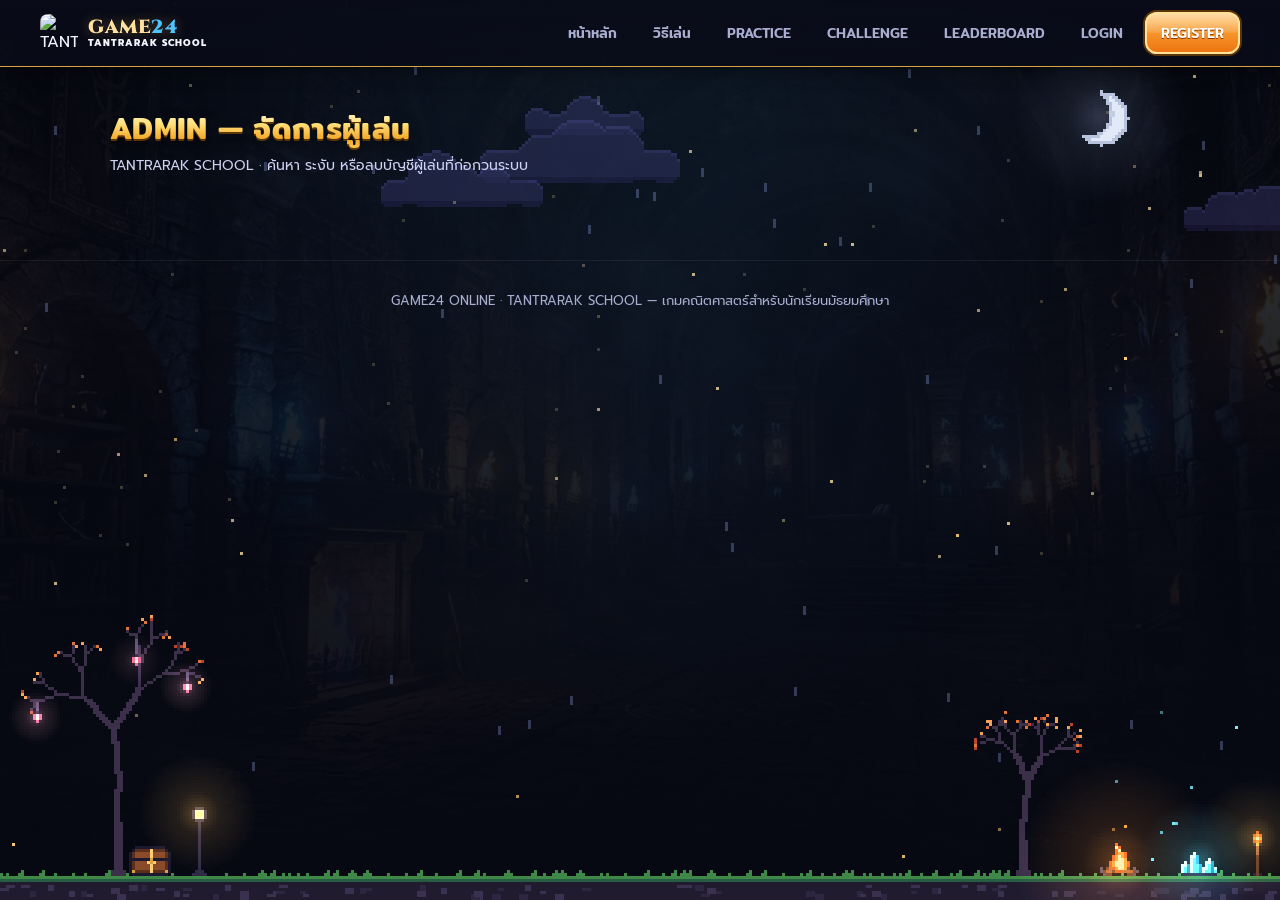
==== commit 6fd275a5: "Show the signed-in player's name and class in the nav bar Co-Authored-By: Claude Opus 5.5 <noreply@a" ====
--- a/admin.html
+++ b/admin.html
@@ -12,7 +12,7 @@
 <link rel="stylesheet" href="css/style.css?v=2">
 <link rel="stylesheet" href="css/responsive.css?v=2">
 <link rel="stylesheet" href="css/fantasy.css?v=5">
-<link rel="stylesheet" href="css/jewel.css?v=7">
+<link rel="stylesheet" href="css/jewel.css?v=8">
 </head>
 <body>
   <nav class="site-nav">
@@ -85,7 +85,7 @@
   <script src="https://unpkg.com/@supabase/supabase-js@2"></script>
   <script src="js/supabaseClient.js"></script>
   <script src="js/ui.js"></script>
-  <script src="js/auth.js?v=5"></script>
+  <script src="js/auth.js?v=6"></script>
   <script src="js/history.js?v=3"></script>
   <script src="js/admin.js"></script>
   <script>
--- a/css/jewel.css
+++ b/css/jewel.css
@@ -852,3 +852,31 @@
 .hero-tight + .leaderboard-wrap .leaderboard-filters {
   margin-bottom: 14px;
 }
+
+/* signed-in player's name + class, next to the logo on every page */
+.nav-user {
+  margin-left: 14px;
+  margin-right: auto;
+  max-width: 260px;
+  padding: 4px 12px;
+  overflow: hidden;
+  white-space: nowrap;
+  text-overflow: ellipsis;
+  font-family: var(--font-display);
+  font-size: 13px;
+  color: var(--gold-hi);
+  border: 1px solid rgba(246, 197, 68, 0.6);
+  border-radius: 999px;
+  background: rgba(60, 30, 5, 0.55);
+}
+
+@media (max-width: 720px) {
+  /* phones: keep logo + menu button on the first row, name chip below */
+  .nav-user {
+    order: 3;
+    max-width: 100%;
+    margin: 0;
+    font-size: 12px;
+    padding: 3px 10px;
+  }
+}
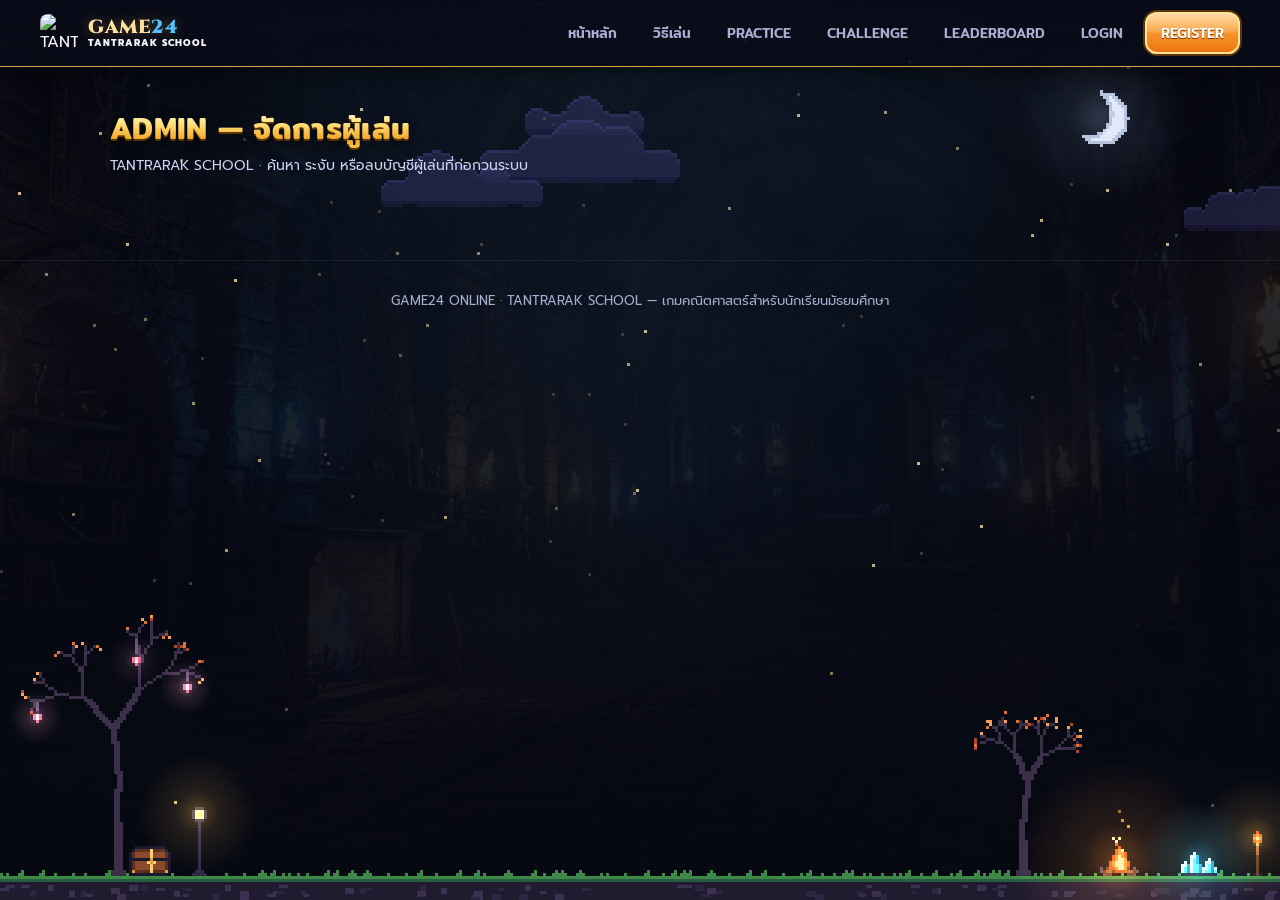
==== commit 51d3c283: "Cut rendering cost: no nav blur, one-shot heading sheen, lighter scene on phones - Nav backdrop blur" ====
--- a/admin.html
+++ b/admin.html
@@ -12,7 +12,7 @@
 <link rel="stylesheet" href="css/style.css?v=2">
 <link rel="stylesheet" href="css/responsive.css?v=2">
 <link rel="stylesheet" href="css/fantasy.css?v=5">
-<link rel="stylesheet" href="css/jewel.css?v=8">
+<link rel="stylesheet" href="css/jewel.css?v=9">
 </head>
 <body>
   <nav class="site-nav">
@@ -207,6 +207,6 @@
       refresh();
     })();
   </script>
-  <script src="js/pixel-fx.js?v=2" defer></script>
+  <script src="js/pixel-fx.js?v=3" defer></script>
 </body>
 </html>
--- a/css/jewel.css
+++ b/css/jewel.css
@@ -880,3 +880,33 @@
     padding: 3px 10px;
   }
 }
+
+/* ---------- Performance ----------
+   - The nav's backdrop blur sat over the animated pixel scene, so the blur
+     was recomputed every frame — very heavy on phones. The nav background
+     is ~90% opaque anyway, so the blur added almost nothing visible.
+   - The gold headings carry a filter (drop-shadow) and an endless sheen;
+     animating a filtered element repaints it every frame. Play the sheen
+     once on load instead, then the heading is a static, cached image.
+   - background-attachment: fixed on an already position:fixed layer only
+     forces extra repaints on scroll. */
+.site-nav {
+  -webkit-backdrop-filter: none;
+  backdrop-filter: none;
+}
+
+.shimmer-text,
+h1.shimmer-text,
+h2.shimmer-text {
+  animation-iteration-count: 1;
+  animation-fill-mode: forwards;
+}
+
+body::before {
+  background-attachment: scroll;
+}
+
+/* leaderboard #1 row: glow a few times, not forever */
+.rank-row.top-1 {
+  animation-iteration-count: 1, 3;
+}
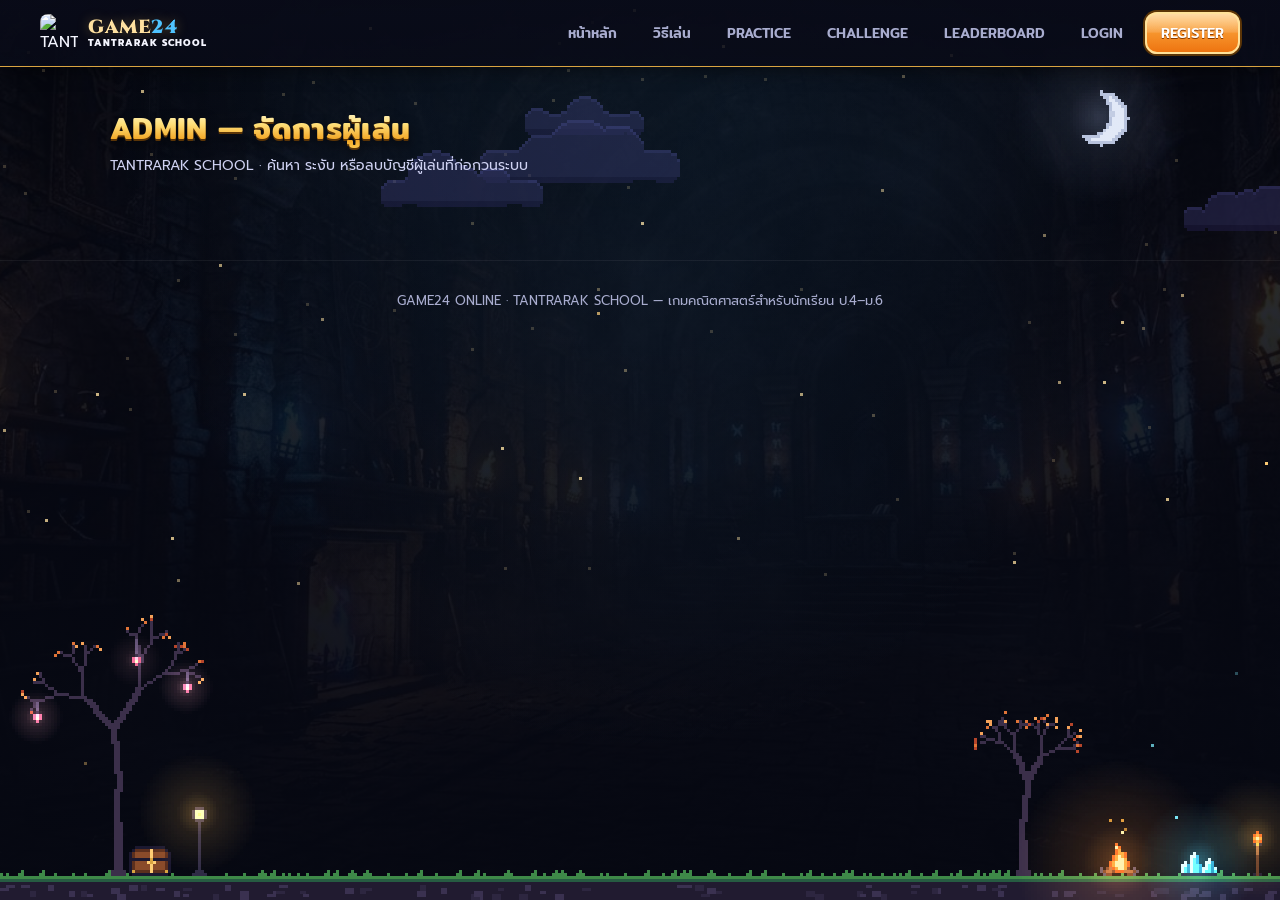
==== commit 732cd482: "Home/footer copy: grades ป.4–ม.6 and the new operators Co-Authored-By: Claude Opus 5.5 <noreply@anth" ====
--- a/admin.html
+++ b/admin.html
@@ -79,7 +79,7 @@
   </div>
 
   <footer class="site-footer">
-    GAME24 ONLINE · TANTRARAK SCHOOL — เกมคณิตศาสตร์สำหรับนักเรียนมัธยมศึกษา
+    GAME24 ONLINE · TANTRARAK SCHOOL — เกมคณิตศาสตร์สำหรับนักเรียน ป.4–ม.6
   </footer>
 
   <script src="https://unpkg.com/@supabase/supabase-js@2"></script>
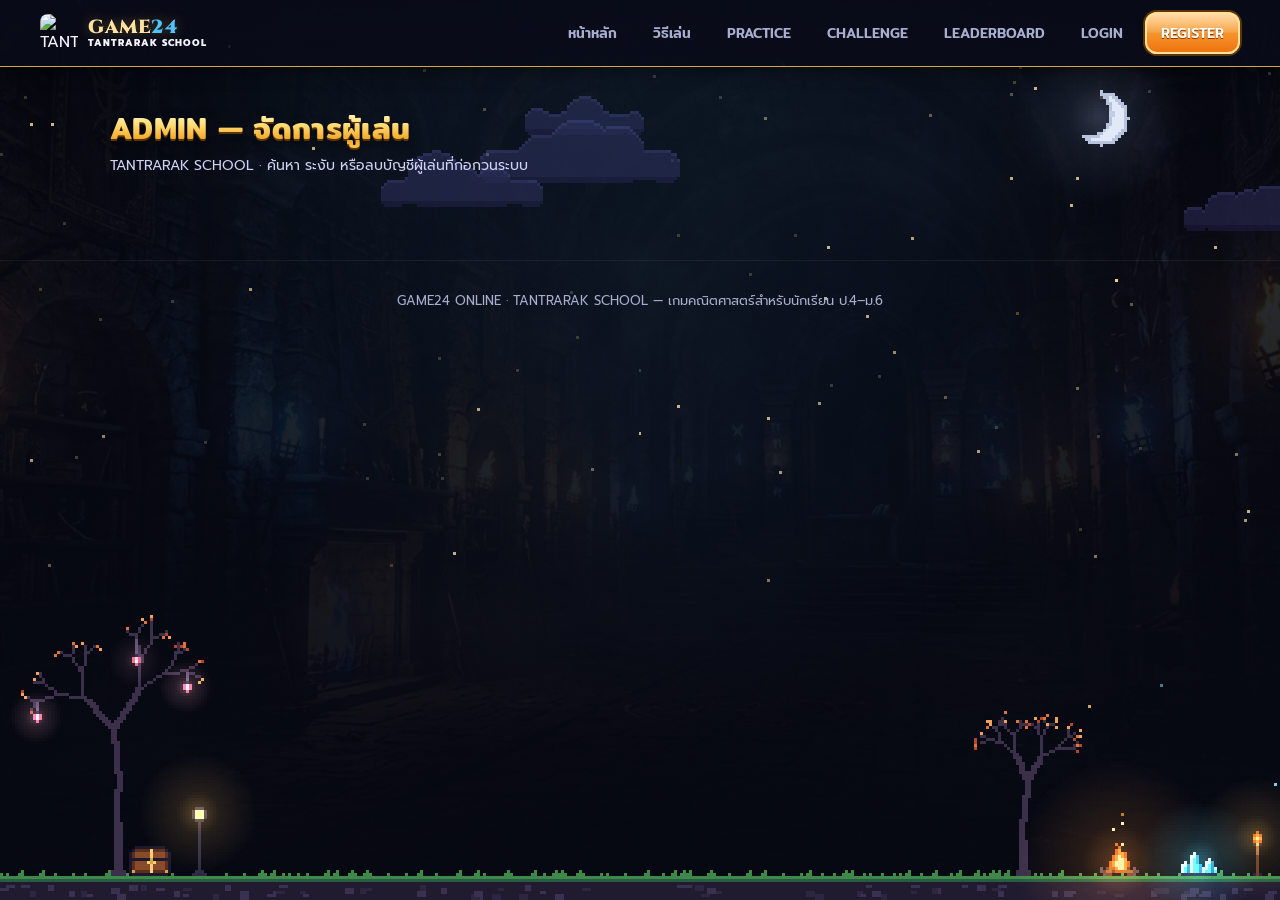
==== commit 56c0fc8c: "Nine levels instead of five Times 0/90/75/60/45/35/25/18/12 s, multipliers 1.0-3.0, unlocks at 5k/10" ====
--- a/admin.html
+++ b/admin.html
@@ -12,7 +12,7 @@
 <link rel="stylesheet" href="css/style.css?v=2">
 <link rel="stylesheet" href="css/responsive.css?v=2">
 <link rel="stylesheet" href="css/fantasy.css?v=5">
-<link rel="stylesheet" href="css/jewel.css?v=9">
+<link rel="stylesheet" href="css/jewel.css?v=10">
 </head>
 <body>
   <nav class="site-nav">
@@ -86,7 +86,7 @@
   <script src="js/supabaseClient.js"></script>
   <script src="js/ui.js"></script>
   <script src="js/auth.js?v=6"></script>
-  <script src="js/history.js?v=3"></script>
+  <script src="js/history.js?v=4"></script>
   <script src="js/admin.js"></script>
   <script>
     UI24.initNav();
--- a/css/jewel.css
+++ b/css/jewel.css
@@ -910,3 +910,23 @@
 .rank-row.top-1 {
   animation-iteration-count: 1, 3;
 }
+
+/* 9 levels: a 3 × 3 grid of stage buttons */
+.level-grid.level-grid-9 {
+  grid-template-columns: repeat(3, 1fr);
+  gap: 10px;
+}
+
+.level-grid-9 .level-btn {
+  padding: 10px 4px;
+}
+
+@media (max-width: 600px) {
+  .level-grid.level-grid-9 {
+    gap: 7px;
+  }
+
+  .level-grid-9 .level-btn .lv-name {
+    font-size: 10px;
+  }
+}
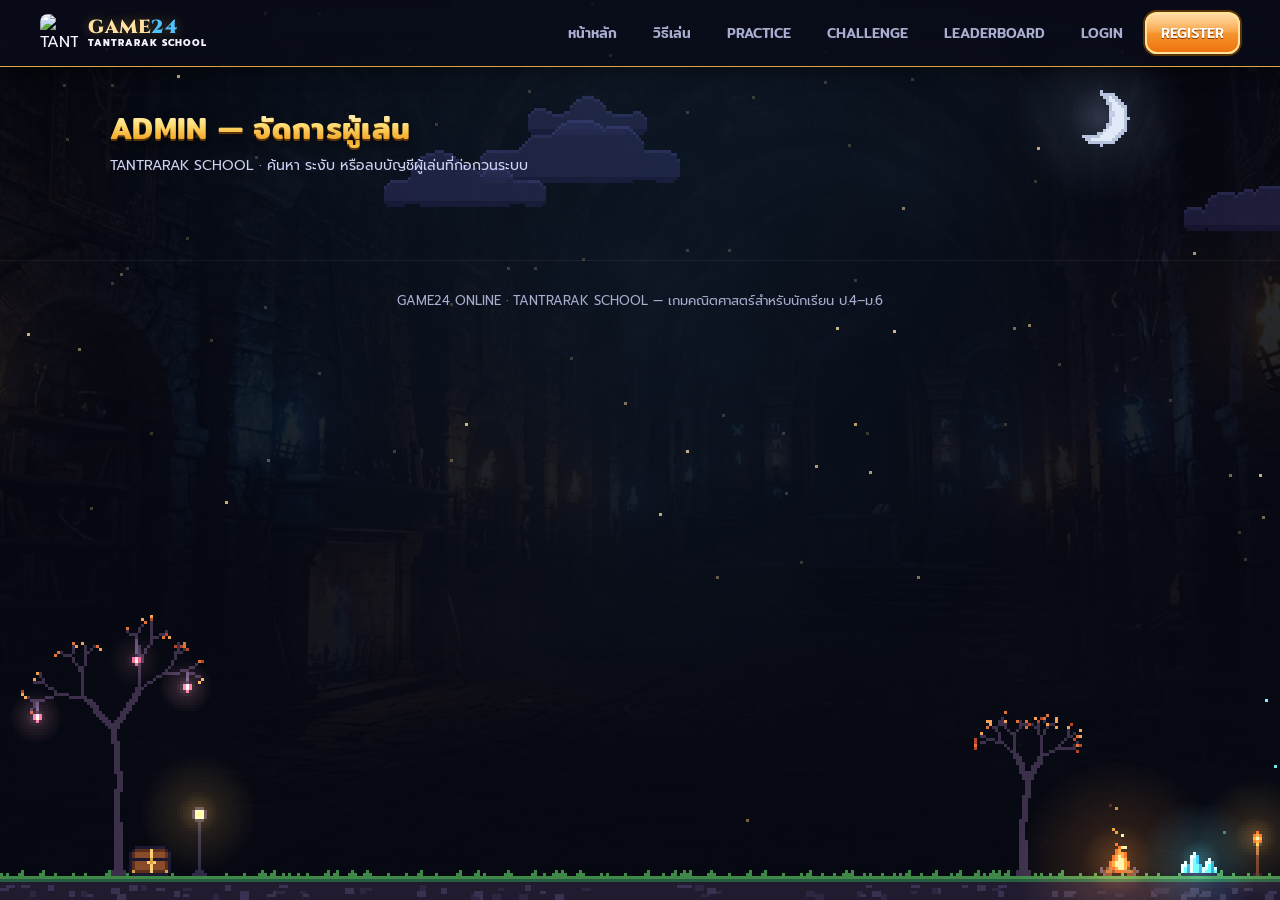
==== commit 55d4f6dd: "Admin: download season scores as CSV (per player, and every game) Excel-ready UTF-8 CSV with BOM; pa" ====
--- a/admin.html
+++ b/admin.html
@@ -12,7 +12,7 @@
 <link rel="stylesheet" href="css/style.css?v=2">
 <link rel="stylesheet" href="css/responsive.css?v=2">
 <link rel="stylesheet" href="css/fantasy.css?v=5">
-<link rel="stylesheet" href="css/jewel.css?v=10">
+<link rel="stylesheet" href="css/jewel.css?v=11">
 </head>
 <body>
   <nav class="site-nav">
@@ -46,6 +46,14 @@
         <button id="new-season-btn" class="btn btn-danger btn-sm">🔄 เริ่มซีซันใหม่ (ล้างคะแนน)</button>
       </div>
 
+      <div class="season-toolbar export-toolbar">
+        <span class="admin-count">ดาวน์โหลดคะแนนซีซันนี้ (เปิดด้วย Excel ได้)</span>
+        <div class="export-actions">
+          <button id="export-summary-btn" class="btn btn-primary btn-sm" type="button">⬇ สรุปรายคน</button>
+          <button id="export-games-btn" class="btn btn-outline btn-sm" type="button">⬇ ทุกเกม</button>
+        </div>
+      </div>
+
       <div class="admin-toolbar">
         <input type="text" id="admin-search" placeholder="ค้นหาชื่อผู้เล่น...">
         <span class="admin-count">ทั้งหมด <strong id="admin-count">0</strong> คน</span>
@@ -87,7 +95,8 @@
   <script src="js/ui.js"></script>
   <script src="js/auth.js?v=6"></script>
   <script src="js/history.js?v=4"></script>
-  <script src="js/admin.js"></script>
+  <script src="js/scoring.js?v=5"></script>
+  <script src="js/admin.js?v=2"></script>
   <script>
     UI24.initNav();
     Auth24.renderNavAuthState();
@@ -161,6 +170,26 @@
           ? `เริ่มเมื่อ ${new Date(info.season_started_at).toLocaleDateString('th-TH')}`
           : '';
       }
+
+      async function runExport(btn, fn) {
+        const label = btn.textContent;
+        btn.disabled = true;
+        btn.textContent = 'กำลังเตรียมไฟล์...';
+        try {
+          const n = await fn(currentSeason);
+          if (!n) alert('ยังไม่มีข้อมูลในซีซันนี้');
+        } catch (e) {
+          console.error('[GAME24] export failed', e);
+          alert('ดาวน์โหลดไม่สำเร็จ ลองใหม่อีกครั้ง');
+        } finally {
+          btn.disabled = false;
+          btn.textContent = label;
+        }
+      }
+      const exportSummaryBtn = document.getElementById('export-summary-btn');
+      const exportGamesBtn = document.getElementById('export-games-btn');
+      exportSummaryBtn.addEventListener('click', () => runExport(exportSummaryBtn, Admin24.exportSeasonSummary));
+      exportGamesBtn.addEventListener('click', () => runExport(exportGamesBtn, Admin24.exportSeasonGames));
 
       newSeasonBtn.addEventListener('click', async () => {
         const confirmed = confirm(
--- a/css/jewel.css
+++ b/css/jewel.css
@@ -930,3 +930,14 @@
     font-size: 10px;
   }
 }
+
+/* admin: score export row */
+.export-toolbar {
+  margin-top: 10px;
+}
+
+.export-actions {
+  display: flex;
+  gap: 8px;
+  flex-wrap: wrap;
+}
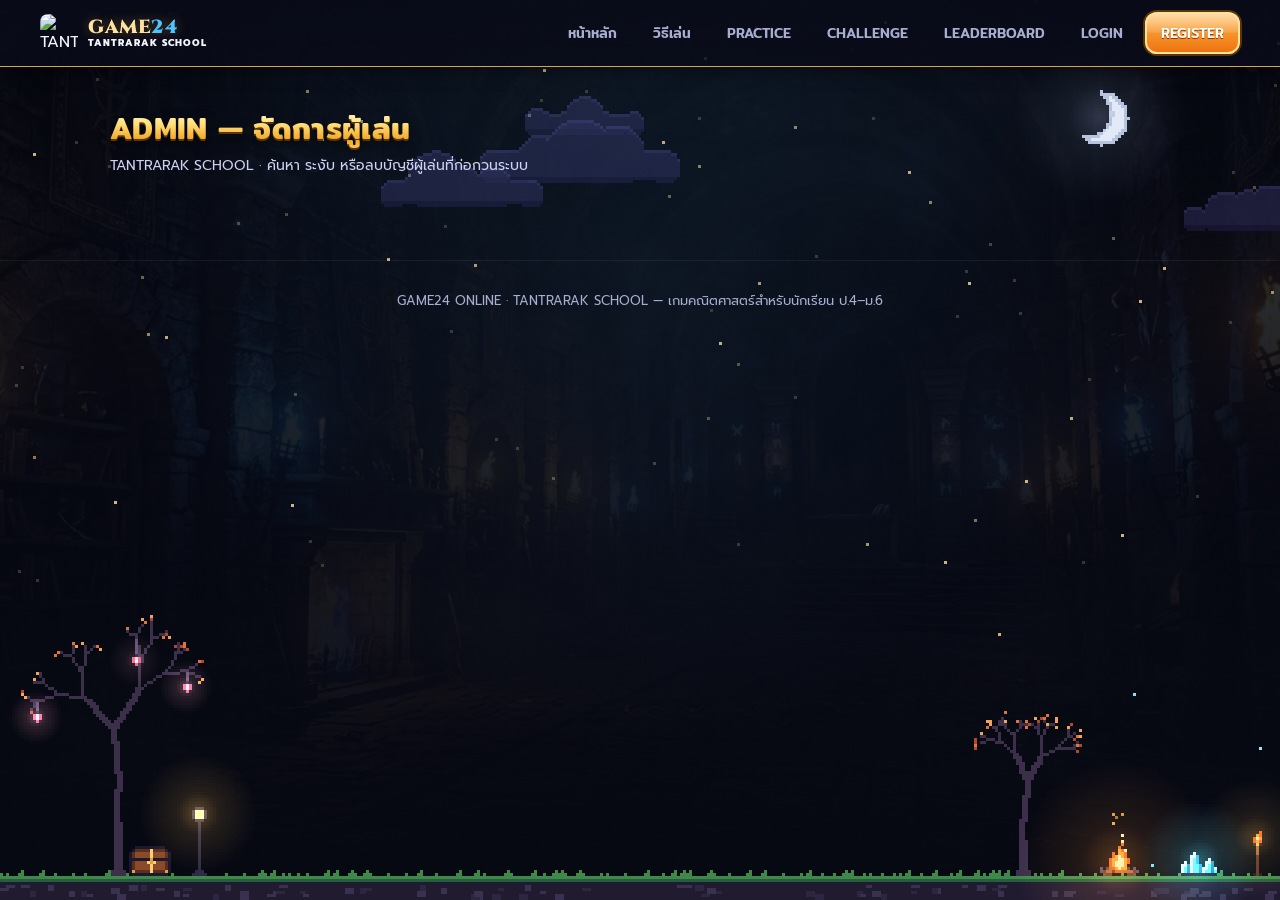
==== commit 93a7247c: "Admin export: pick a classroom, or one Excel file with a sheet per class CSV exports take a classroo" ====
--- a/admin.html
+++ b/admin.html
@@ -12,7 +12,7 @@
 <link rel="stylesheet" href="css/style.css?v=2">
 <link rel="stylesheet" href="css/responsive.css?v=2">
 <link rel="stylesheet" href="css/fantasy.css?v=5">
-<link rel="stylesheet" href="css/jewel.css?v=11">
+<link rel="stylesheet" href="css/jewel.css?v=12">
 </head>
 <body>
   <nav class="site-nav">
@@ -49,8 +49,12 @@
       <div class="season-toolbar export-toolbar">
         <span class="admin-count">ดาวน์โหลดคะแนนซีซันนี้ (เปิดด้วย Excel ได้)</span>
         <div class="export-actions">
+          <select id="export-class" aria-label="เลือกห้อง">
+            <option value="">ทุกห้อง</option>
+          </select>
           <button id="export-summary-btn" class="btn btn-primary btn-sm" type="button">⬇ สรุปรายคน</button>
           <button id="export-games-btn" class="btn btn-outline btn-sm" type="button">⬇ ทุกเกม</button>
+          <button id="export-xlsx-btn" class="btn btn-ghost btn-sm" type="button">⬇ Excel แยกแท็บตามห้อง</button>
         </div>
       </div>
 
@@ -96,7 +100,7 @@
   <script src="js/auth.js?v=6"></script>
   <script src="js/history.js?v=4"></script>
   <script src="js/scoring.js?v=5"></script>
-  <script src="js/admin.js?v=2"></script>
+  <script src="js/admin.js?v=3"></script>
   <script>
     UI24.initNav();
     Auth24.renderNavAuthState();
@@ -171,12 +175,17 @@
           : '';
       }
 
+      const exportClassEl = document.getElementById('export-class');
+      Admin24.listClassrooms().then(list => {
+        for (const c of list) exportClassEl.add(new Option(c, c));
+      });
+
       async function runExport(btn, fn) {
         const label = btn.textContent;
         btn.disabled = true;
         btn.textContent = 'กำลังเตรียมไฟล์...';
         try {
-          const n = await fn(currentSeason);
+          const n = await fn(currentSeason, exportClassEl.value);
           if (!n) alert('ยังไม่มีข้อมูลในซีซันนี้');
         } catch (e) {
           console.error('[GAME24] export failed', e);
@@ -190,6 +199,8 @@
       const exportGamesBtn = document.getElementById('export-games-btn');
       exportSummaryBtn.addEventListener('click', () => runExport(exportSummaryBtn, Admin24.exportSeasonSummary));
       exportGamesBtn.addEventListener('click', () => runExport(exportGamesBtn, Admin24.exportSeasonGames));
+      const exportXlsxBtn = document.getElementById('export-xlsx-btn');
+      exportXlsxBtn.addEventListener('click', () => runExport(exportXlsxBtn, Admin24.exportSummaryByClassXlsx));
 
       newSeasonBtn.addEventListener('click', async () => {
         const confirmed = confirm(
--- a/css/jewel.css
+++ b/css/jewel.css
@@ -941,3 +941,12 @@
   gap: 8px;
   flex-wrap: wrap;
 }
+
+.export-actions select {
+  padding: 7px 10px;
+  font-family: var(--font);
+  color: var(--text);
+  background: linear-gradient(180deg, rgba(8, 6, 26, 0.85), rgba(22, 18, 54, 0.85));
+  border: 2px solid rgba(246, 197, 68, 0.55);
+  border-radius: 10px;
+}
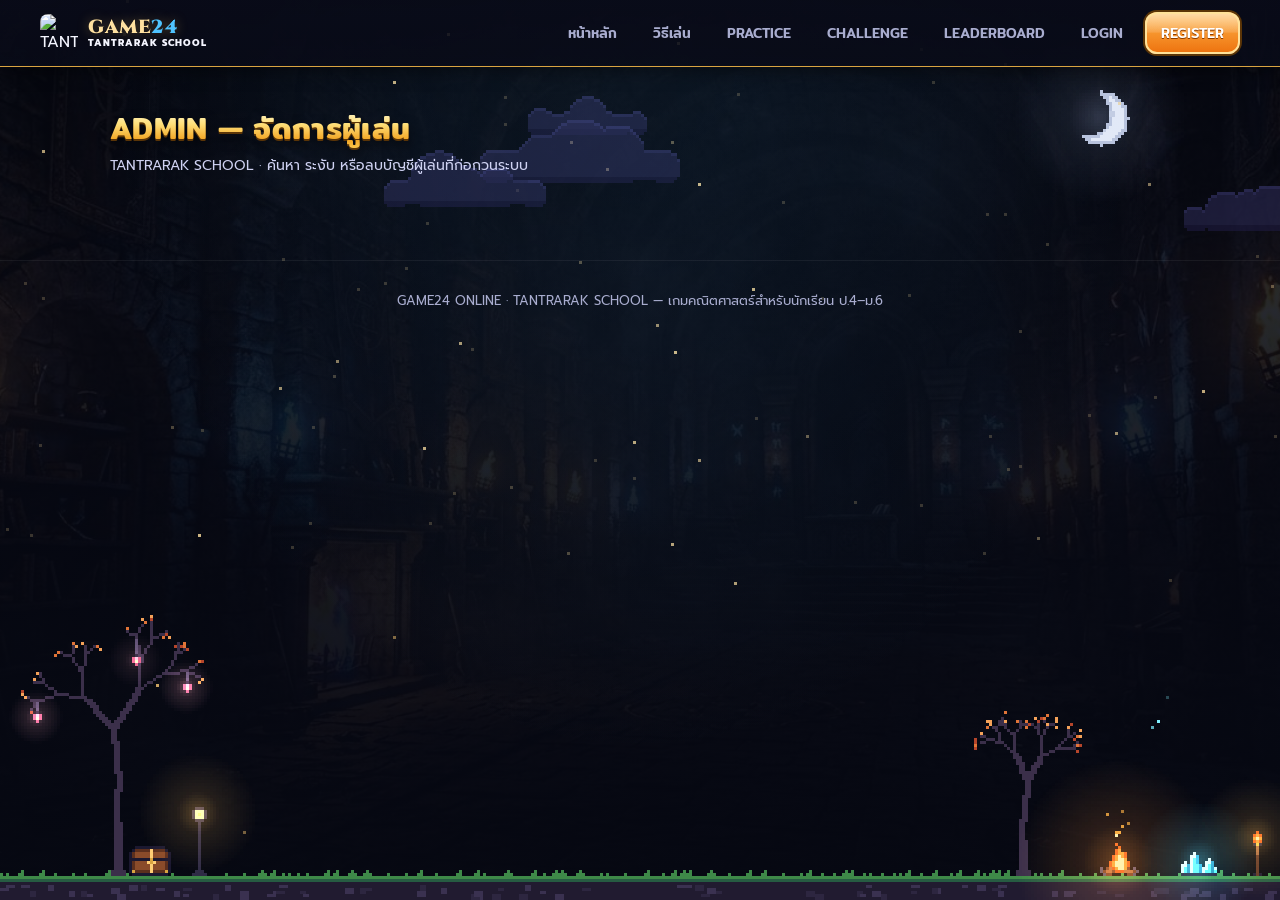
==== commit 090b164b: "Readable dropdown options (dark list, light text) Co-Authored-By: Claude Opus 5.5 <noreply@anthropic" ====
--- a/admin.html
+++ b/admin.html
@@ -12,7 +12,7 @@
 <link rel="stylesheet" href="css/style.css?v=2">
 <link rel="stylesheet" href="css/responsive.css?v=2">
 <link rel="stylesheet" href="css/fantasy.css?v=5">
-<link rel="stylesheet" href="css/jewel.css?v=12">
+<link rel="stylesheet" href="css/jewel.css?v=13">
 </head>
 <body>
   <nav class="site-nav">
--- a/css/jewel.css
+++ b/css/jewel.css
@@ -950,3 +950,17 @@
   border: 2px solid rgba(246, 197, 68, 0.55);
   border-radius: 10px;
 }
+
+/* Dropdown lists: the open list is drawn by the OS with a light
+   background, so the site's light text vanished. Give options an explicit
+   dark background + light text everywhere. */
+select option,
+select optgroup {
+  background-color: #1c1640;
+  color: #f4f5ff;
+}
+
+select option:checked {
+  background-color: #6a4bd6;
+  color: #ffffff;
+}
